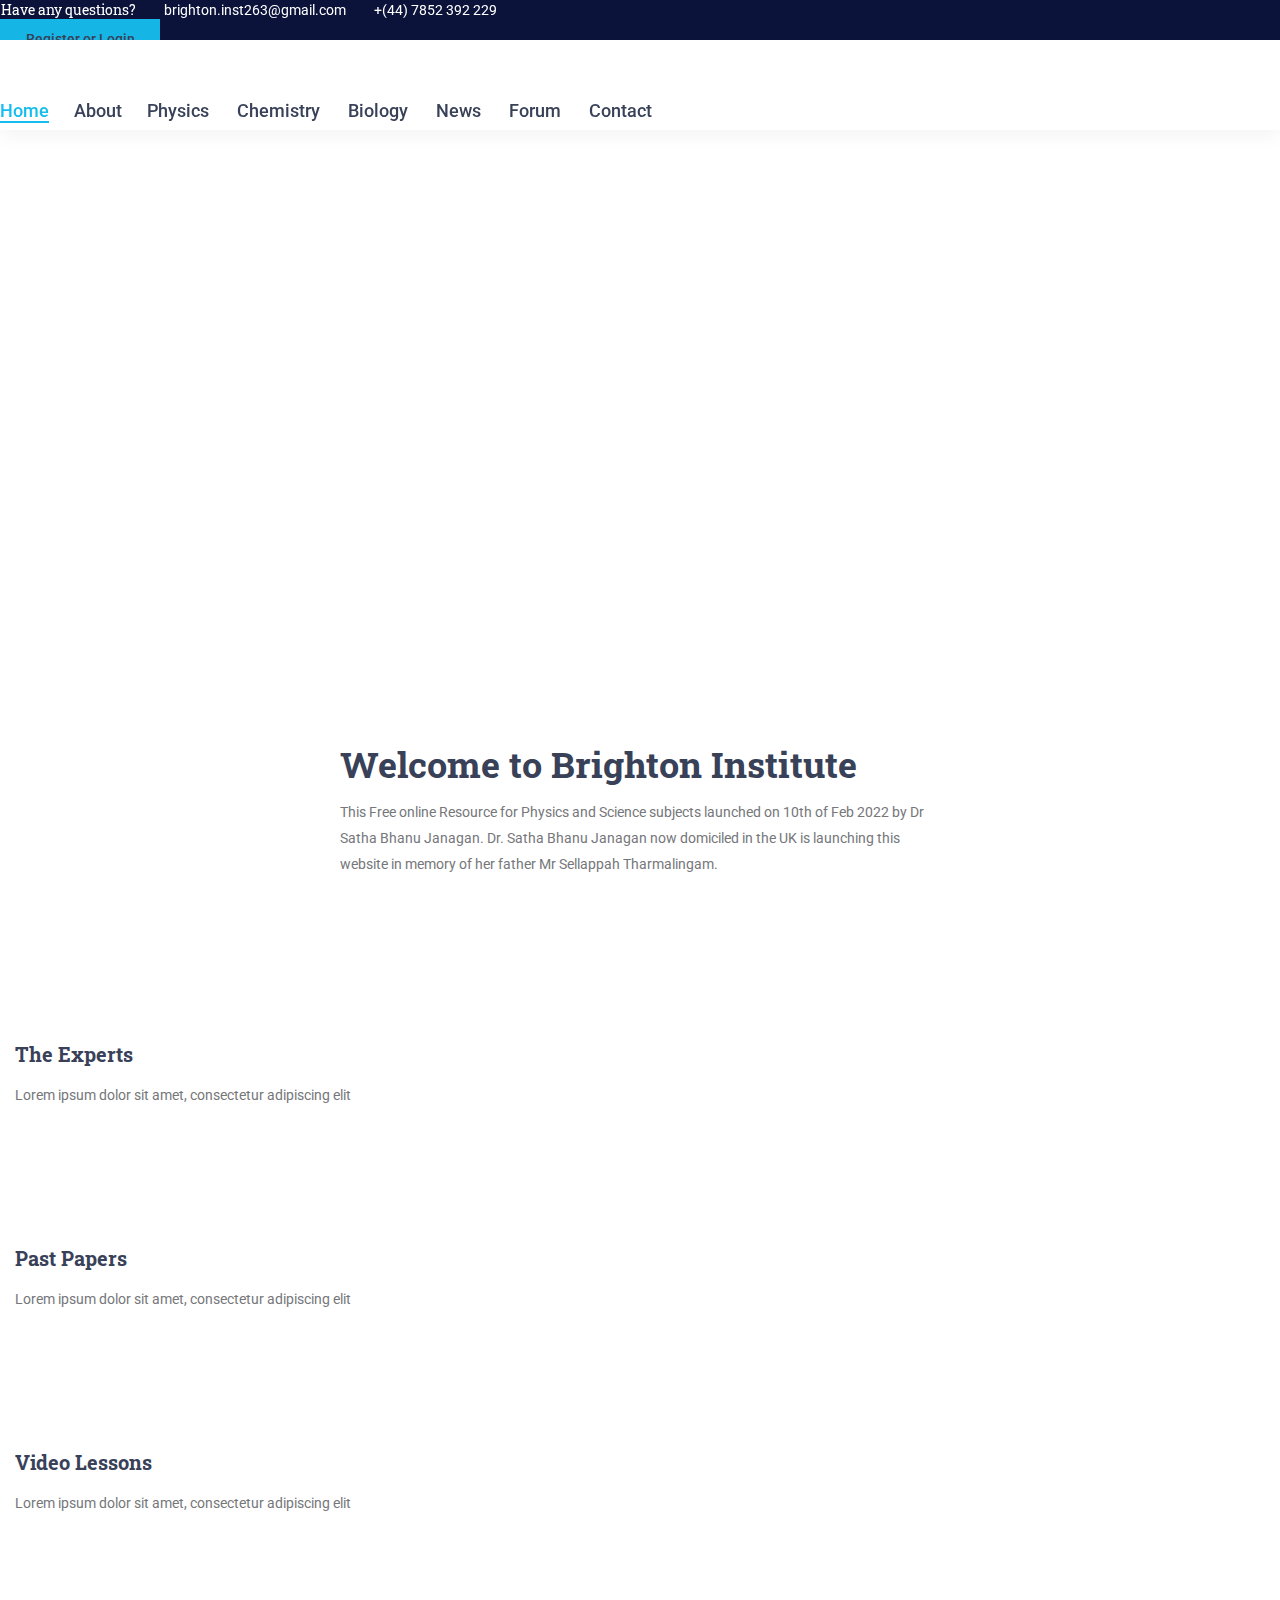
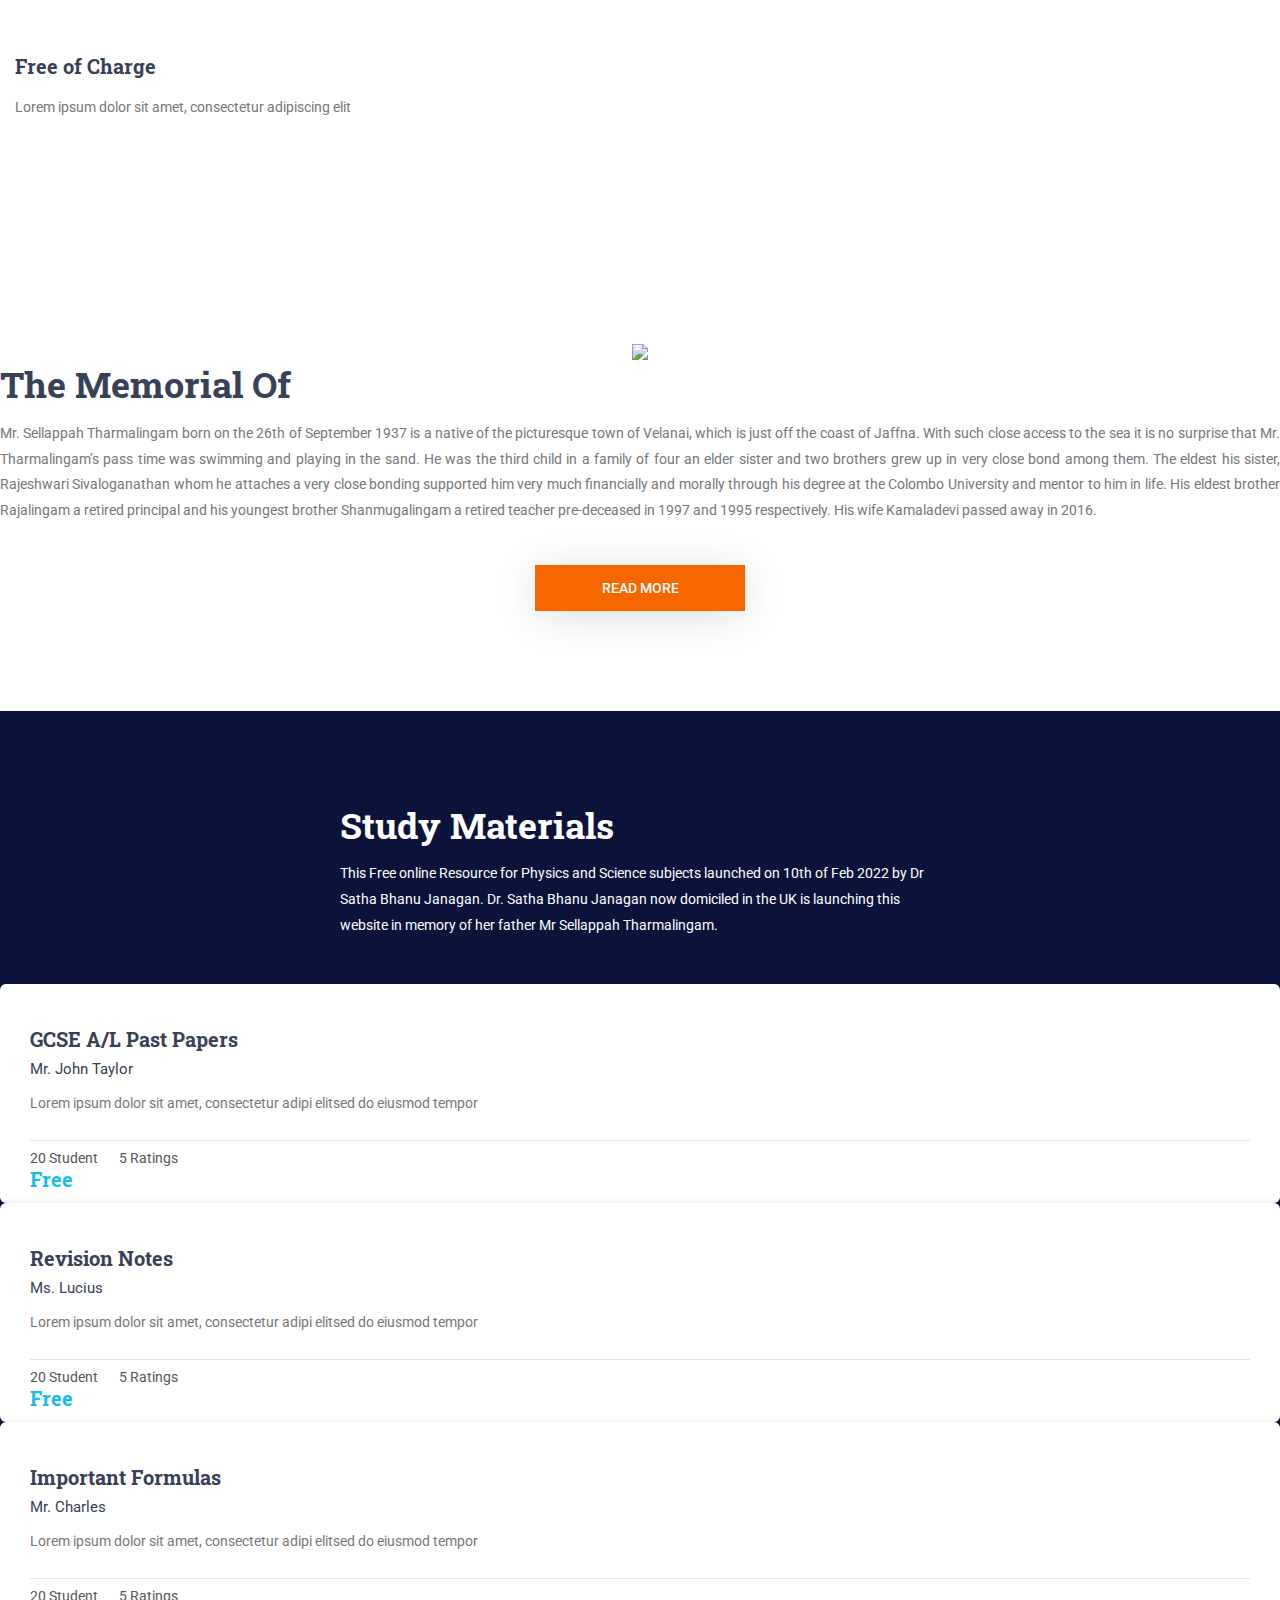
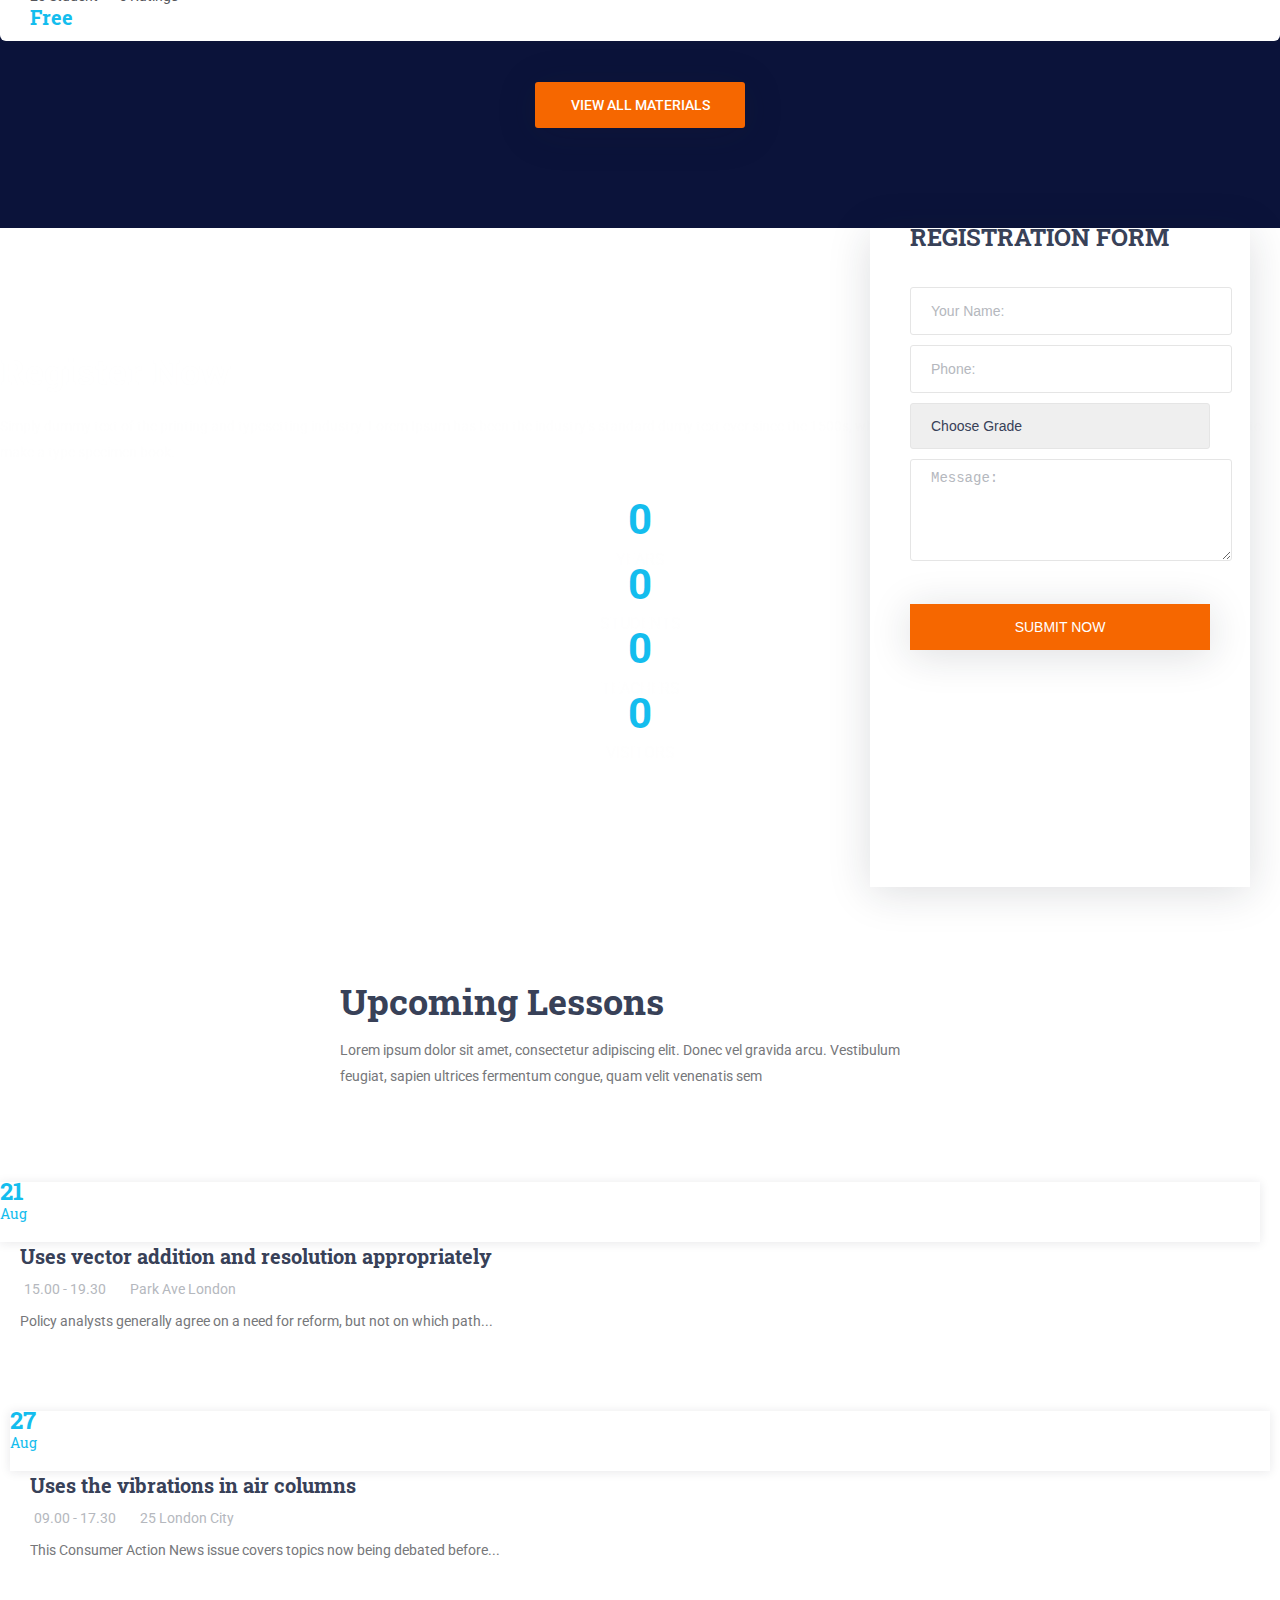
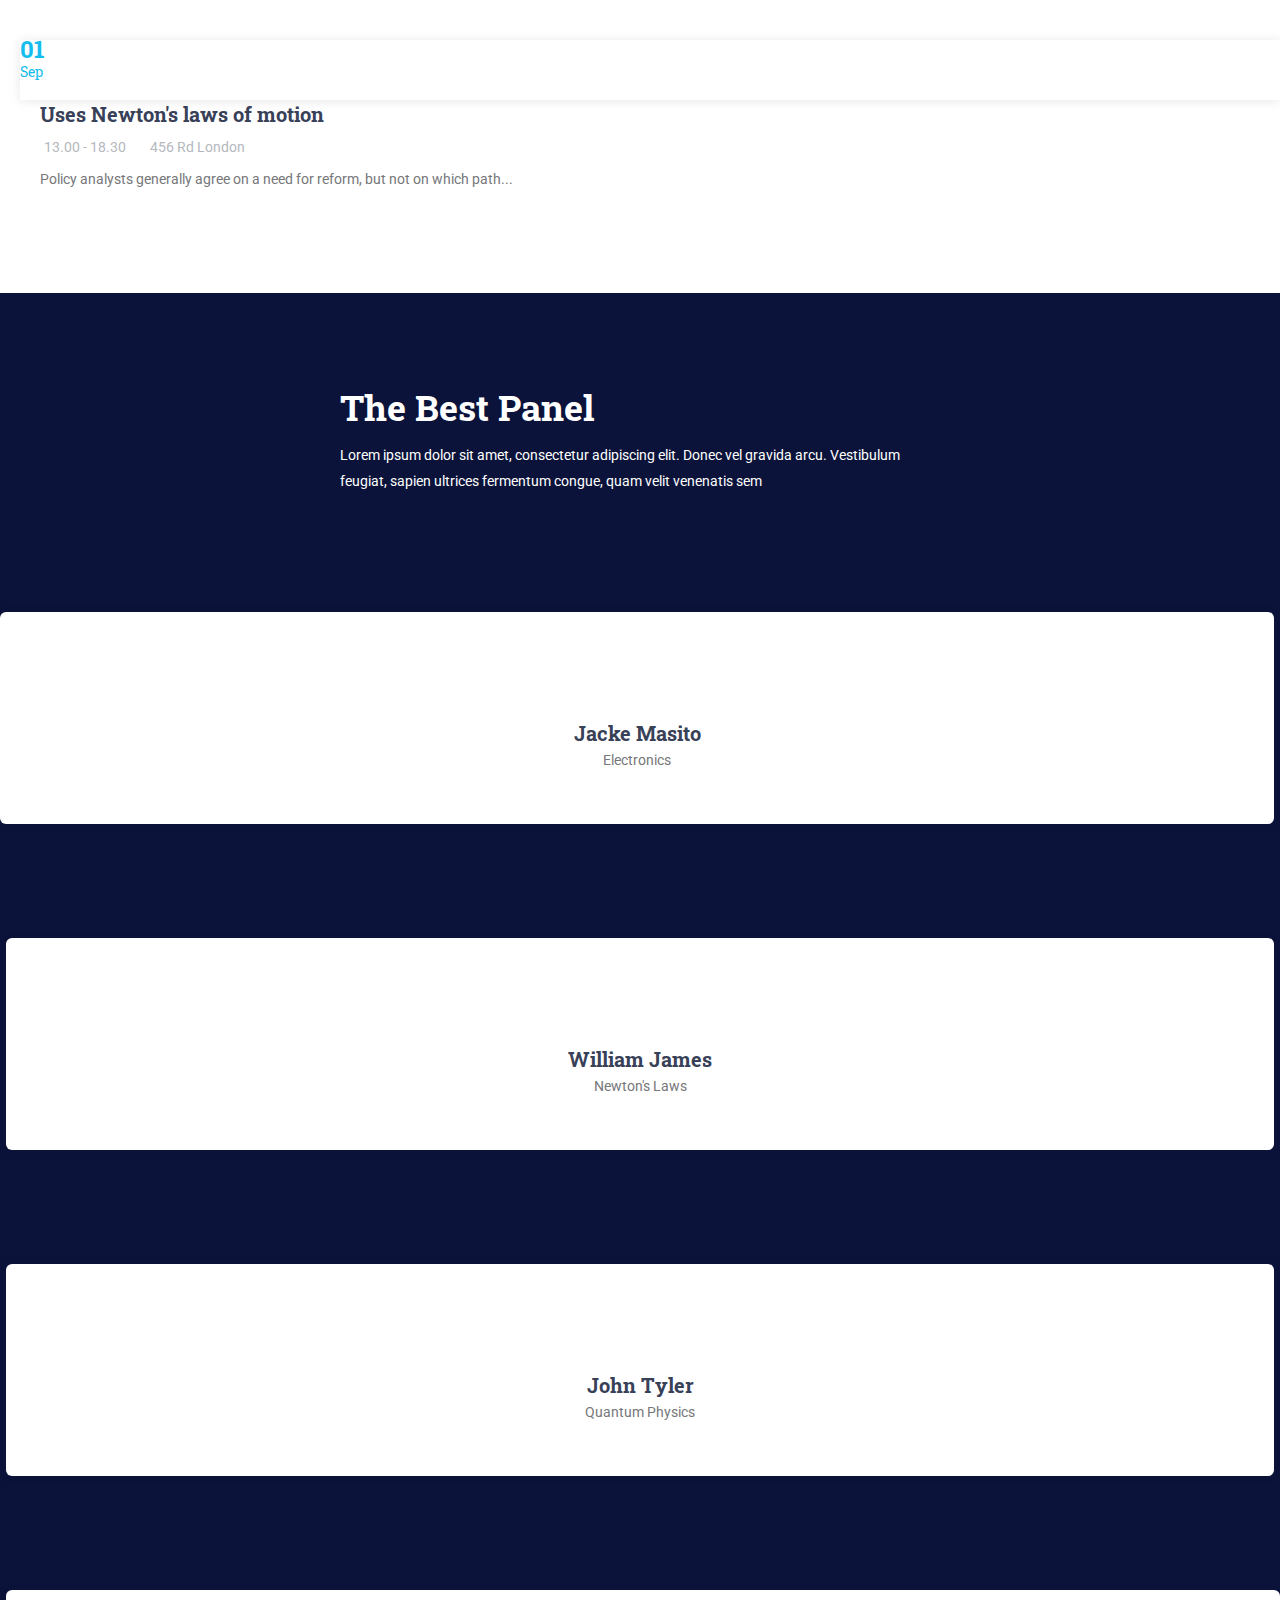
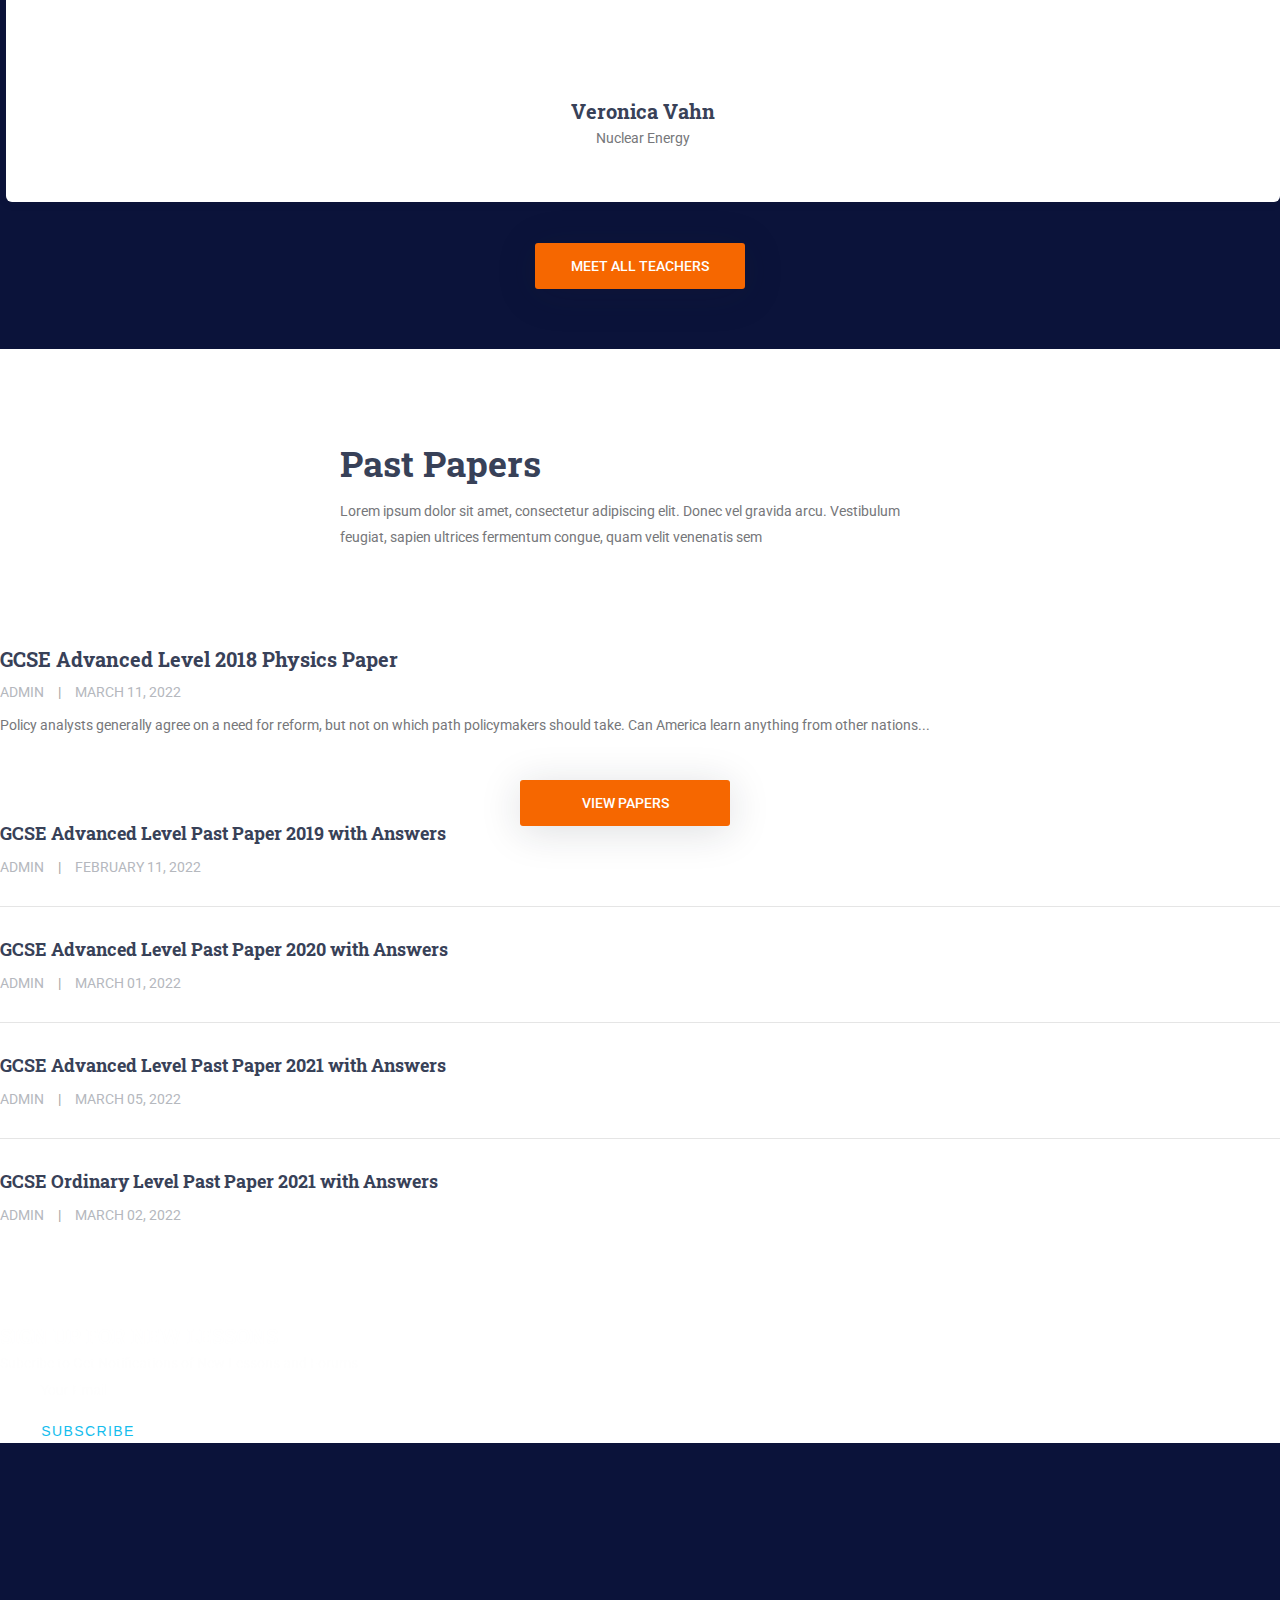
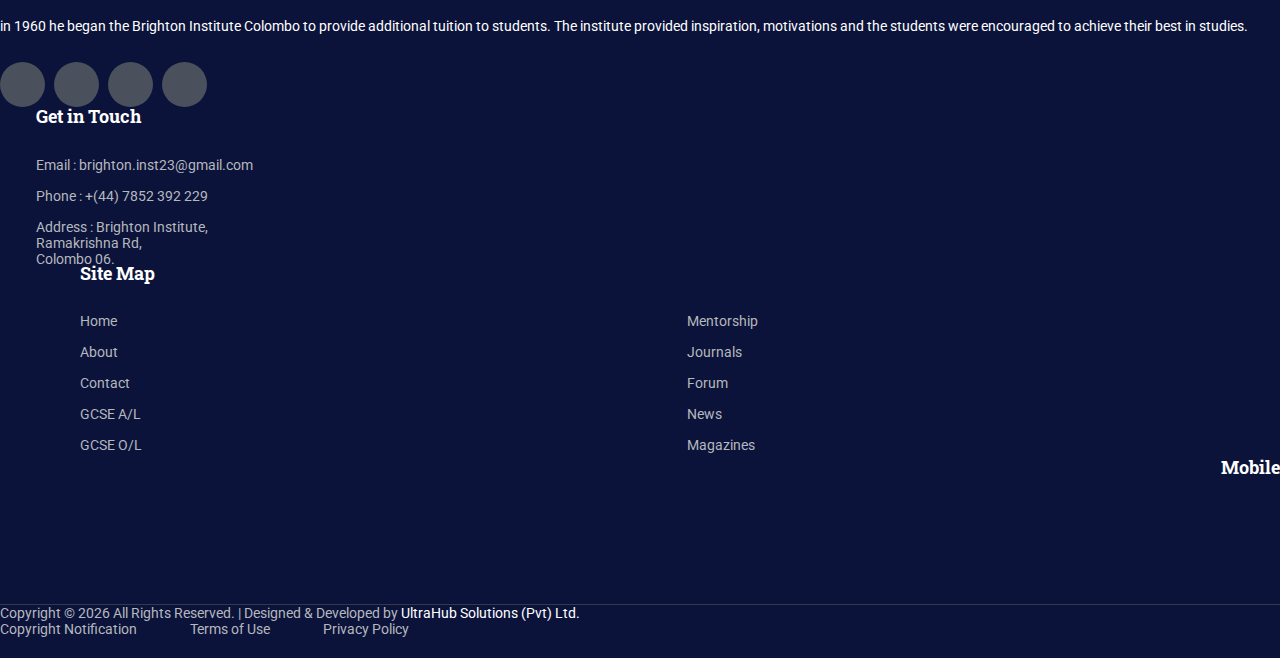
==== index.html @ 1a80a67a "email change" ====
<!DOCTYPE html>
<html lang="en">
  <head>
    <title>Brighton Institute Colombo</title>
    <meta charset="utf-8" />
    <meta http-equiv="X-UA-Compatible" content="IE=edge" />
    <meta name="description" content="Brighton Institute Colombo" />
    <meta name="viewport" content="width=device-width, initial-scale=1" />
    <link
      rel="stylesheet"
      type="text/css"
      href="styles/bootstrap4/bootstrap.min.css"
    />
    <link
      href="plugins/font-awesome-4.7.0/css/font-awesome.min.css"
      rel="stylesheet"
      type="text/css"
    />
    <link
      rel="stylesheet"
      type="text/css"
      href="plugins/OwlCarousel2-2.2.1/owl.carousel.css"
    />
    <link
      rel="stylesheet"
      type="text/css"
      href="plugins/OwlCarousel2-2.2.1/owl.theme.default.css"
    />
    <link
      rel="stylesheet"
      type="text/css"
      href="plugins/OwlCarousel2-2.2.1/animate.css"
    />
    <link rel="stylesheet" type="text/css" href="styles/main_styles.css" />
    <link rel="stylesheet" type="text/css" href="styles/responsive.css" />

    <!--Dropdown Menu Style Start-->
    <style>
      .dropdown {
        position: relative;
        display: inline-block;
      }

      .dropdown-content {
        display: none;
        position: absolute;
        background-color: #f9f9f9;
        min-width: 160px;
        box-shadow: 0px 8px 16px 0px rgba(0,0,0,0.2);
        z-index: 1;
      }

      .dropdown-content a {
        color: black;
        padding: 12px 16px;
        text-decoration: none;
        display: block;
      }

      .dropdown-content a:hover {background-color: #f1f1f1}

      .dropdown:hover .dropdown-content {
        display: block;
      }

      .dropdown:hover .dropbtn {
        background-color: #3e8e41;

        .dropdown-submenu {
        position: relative;
      }

      .dropdown-submenu .dropdown-menu {
        top: 0;
        left: 100%;
        margin-top: -1px;
      }
    </style>

    <!--Dropdown Menu Style End-->
  </head>
  <body>
    <div class="super_container">
      <!-- Header -->

      <header class="header">
        <!-- Top Bar -->
        <div class="top_bar">
          <div class="top_bar_container" style="background-color: #0b133a">
            <div class="container">
              <div class="row">
                <div class="col">
                  <div
                    class="top_bar_content d-flex flex-row align-items-center justify-content-start"
                  >
                    <ul class="top_bar_contact_list">
                      <li><div class="question">Have any questions?</div></li>
                      <li>
                        <i class="fa fa-envelope-o" aria-hidden="true"></i>
                        <div>brighton.inst263@gmail.com</div>
                      </li>
                      <li>
                        <i class="fa fa-phone" aria-hidden="true"></i>
                        <div>+(44) 7852 392 229</div>
                      </li>
                    </ul>
                    <div class="top_bar_login ml-auto">
                      <div
                        class="login_button"
                        style="background-color: #15b6e6"
                      >
                        <a href="#">Register or Login</a>
                      </div>
                    </div>
                  </div>
                </div>
              </div>
            </div>
          </div>
        </div>

        <!-- Header Content -->
        <div class="header_container">
          <div class="container">
            <div class="row">
              <div class="col">
                <div
                  class="header_content d-flex flex-row align-items-center justify-content-start"
                >
                  <div class="logo_container">
                    <a href="index.html">
                      <div
                        class=" "
                        style="
                          background-image: url('./main_logo_1.png');
                          width: 300px;
                          height: 60px;
                          background-size: contain;
                          background-repeat: no-repeat;
                        "
                      ></div>
                    </a>
                  </div>
                  <nav class="main_nav_contaner ml-auto">
                    <ul class="main_nav">
                      <li class="active"><a href="#">Home</a></li>
                      <li><a href="about.html">About</a></li>

                      <div class="dropdown">
                        <li>
                          <a href="#">Physics</a>
                          <div class="dropdown-content" style="width: 300px;">
						
                            <a href="#">GCSE</a>
                            <a href="#">↳ <span style="color: #15b6e6; font-size: 15px;">Revision Notes </span></a>
                            <a href="#">↳ <span style="color: #15b6e6; font-size: 15px;">Pass Papers and Questions </span></a>
                            <a href="#">Advanced Level</a>

                            <a href="#">↳ <span style="color: #15b6e6;  font-size: 15px;">Revision Notes </span></a>
                            <a href="#">↳ <span style="color: #15b6e6;  font-size: 15px;">Pass Papers and Questions </span></a>
                          </div>
                        </li>
                      </div>
                      <li><a href="#"></a></li>

                      <div class="dropdown">
                        <li>
                          <a href="#">Chemistry</a>
                          <div class="dropdown-content" style="width: 300px;">
                            <a href="#">GCSE</a>

                            <a href="#">↳ <span style="color: #15b6e6; font-size: 15px;">Revision Notes </span></a>
                            <a href="#">↳ <span style="color: #15b6e6; font-size: 15px;">Pass Papers and Questions </span></a>
                            <a href="#">Advanced Level</a>

                            <a href="#">↳ <span style="color: #15b6e6; font-size: 15px;">Revision Notes </span></a>
                            <a href="#">↳ <span style="color: #15b6e6; font-size: 15px;">Pass Papers and Questions </span></a>
                          </div>
                        </li>
                      </div>
                      <li><a href="#"></a></li>

                      <div class="dropdown">
                        <li>
                          <a href="#">Biology</a>
                          <div class="dropdown-content" style="width: 300px;">
                            <a href="#">GCSE</a>

                            <a href="#">↳ <span style="color: #15b6e6; font-size: 15px;">Revision Notes </span></a>
                            <a href="#">↳ <span style="color: #15b6e6; font-size: 15px;">Pass Papers and Questions </span></a>
                            <a href="#">Advanced Level</a>

                            <a href="#">↳ <span style="color: #15b6e6; font-size: 15px;">Revision Notes </span></a>
                            <a href="#">↳ <span style="color: #15b6e6; font-size: 15px;">Pass Papers and Questions </span></a>
                          </div>
                        </li>
                      </div>
                      <li><a href="#"></a></li>
                      <!--	<li><a href="#">Mentorship</a></li> -->
                      <div class="dropdown">
                        <li>
                          <a href="#">News</a>
                          <div class="dropdown-content">
                            <a href="#">Journals</a>
                            <a href="#">Magazines</a>
                          </div>
                        </li>
                      </div>

                      <li><a href="#"></a></li>
                      <div class="dropdown">
                        <li>
                          <a href="#">Forum</a>
                          <div class="dropdown-content">
                            <a href="#">Mentorship</a>
                            <a href="#">Applying for Scholarship</a>
                          </div>
                        </li>
                      </div>
                      <li><a href="#"></a></li>
                      <li><a href="contact.html">Contact</a></li>
                    </ul>
                    <div class="search_button">
                      <i class="fa fa-search" aria-hidden="true"></i>
                    </div>

                    <!-- Hamburger -->

                    <!--	<div class="shopping_cart"><i class="fa fa-shopping-cart" aria-hidden="true"></i></div> -->
                    <div class="hamburger menu_mm">
                      <i class="fa fa-bars menu_mm" aria-hidden="true"></i>
                    </div>
                  </nav>
                </div>
              </div>
            </div>
          </div>
        </div>

        <!-- Header Search Panel -->
        <div class="header_search_container">
          <div class="container">
            <div class="row">
              <div class="col">
                <div
                  class="header_search_content d-flex flex-row align-items-center justify-content-end"
                >
                  <form
                    action="#"
                    id="home_search_form_1"
                    class="home_search_form d-flex flex-lg-row flex-column align-items-center justify-content-between"
                    style="background-color: #0b133a"
                  >
                    <div
                      class="d-flex flex-row align-items-center justify-content-start"
                      style="background-color: #0b133a"
                    >
                      <input
                        type="search"
                        class="home_search_input"
                        placeholder="Keyword Search"
                        required="required"
                        style="background-color: #0b133a; color: #ffffff"
                      />
                      <select
                        class="dropdown_item_select home_search_input"
                        style="background-color: #0b133a; color: #ffffff"
                      >
                        <option>Your Grade</option>
                        <option>GCSE Advanced Level</option>
                        <option>GCSE Ordinary Level</option>
                      </select>
                      <select
                        class="dropdown_item_select home_search_input"
                        style="background-color: #0b133a; color: #ffffff"
                      >
                        <option>Study Material</option>
                        <option>Past Papers</option>
                        <option>Lesson Videos</option>
                      </select>
                    </div>
                    <button
                      type="submit"
                      class="home_search_button"
                      style="background-color: #f66700"
                    >
                      Search
                    </button>
                  </form>
                </div>
              </div>
            </div>
          </div>
        </div>
      </header>

      <!-- Menu -->

      <div
        class="menu d-flex flex-column align-items-end justify-content-start text-right menu_mm trans_400"
      >
        <div class="menu_close_container">
          <div class="menu_close">
            <div></div>
            <div></div>
          </div>
        </div>
        <div class="search">
          <form action="#" class="header_search_form menu_mm">
            <input
              type="search"
              class="search_input menu_mm"
              placeholder="Search"
              required="required"
            />
            <button
              class="header_search_button d-flex flex-column align-items-center justify-content-center menu_mm"
            >
              <i class="fa fa-search menu_mm" aria-hidden="true"></i>
            </button>
          </form>
        </div>
        <nav class="menu_nav">
          <ul class="menu_mm">
            <li class="menu_mm"><a href="index.html">Home</a></li>
            <li class="menu_mm"><a href="#">About</a></li>
            <ul class="dropdown-content">
              <a href="#">Link 1</a>
              <a href="#">Link 2</a>
              <a href="#">Link 3</a>
            </ul>
            <li class="menu_mm"><a href="#">Courses</a></li>
            <li class="menu_mm"><a href="#">Blog</a></li>
            <li class="menu_mm"><a href="#">Page</a></li>
            <li class="menu_mm"><a href="contact.html">Contact</a></li>
          </ul>
        </nav>
      </div>

      <!-- Home -->

      <div class="home" style="height: 650px">
        <div class="home_slider_container" style="height: 650px">
          <!-- Home Slider -->
          <div class="owl-carousel owl-theme home_slider" style="height: 650px">
            <!-- Home Slider Item -->
            <div class="owl-item" style="height: 650px">
              <div
                class="home_slider_background"
                style="
                  background-image: url(images/new_slider1.jpg);
                  height: 650px;
                "
              ></div>
            </div>

            <!-- Home Slider Item -->
            <div class="owl-item" style="height: 650px">
              <div
                class="home_slider_background"
                style="
                  background-image: url(images/slider_02.png);
                  height: 650px;
                "
              ></div>
            </div>

            <!-- Home Slider Item -->
            <div class="owl-item" style="height: 650px">
              <div
                class="home_slider_background"
                style="
                  background-image: url(images/slider_03.png);
                  height: 650px;
                "
              ></div>
            </div>
          </div>
        </div>

        <!-- Home Slider Nav -->

        <div class="home_slider_nav home_slider_prev">
          <i class="fa fa-angle-left" aria-hidden="true"></i>
        </div>
        <div class="home_slider_nav home_slider_next">
          <i class="fa fa-angle-right" aria-hidden="true"></i>
        </div>
      </div>

      <!-- Features -->

      <div class="features">
        <div class="container">
          <div class="row">
            <div class="col">
              <div class="section_title_container text-center">
                <h2 class="section_title">Welcome to Brighton Institute</h2>
                <div class="section_subtitle">
                  <p>
                    This Free online Resource for Physics and Science subjects
                    launched on 10th of Feb 2022 by Dr Satha Bhanu Janagan. Dr.
                    Satha Bhanu Janagan now domiciled in the UK is launching
                    this website in memory of her father Mr Sellappah
                    Tharmalingam.
                  </p>
                </div>
              </div>
            </div>
          </div>
          <div class="row features_row">
            <!-- Features Item -->
            <div class="col-lg-3 feature_col">
              <div class="feature text-center trans_400">
                <div class="feature_icon">
                  <img src="images/icon_1.png" alt="" />
                </div>
                <h3 class="feature_title">The Experts</h3>
                <br />
                <div class="feature_text">
                  <p>Lorem ipsum dolor sit amet, consectetur adipiscing elit</p>
                </div>
              </div>
            </div>

            <!-- Features Item -->
            <div class="col-lg-3 feature_col">
              <div class="feature text-center trans_400">
                <div class="feature_icon">
                  <img src="images/icon_2.png" alt="" />
                </div>
                <h3 class="feature_title">Past Papers</h3>
                <br />
                <div class="feature_text">
                  <p>Lorem ipsum dolor sit amet, consectetur adipiscing elit</p>
                </div>
              </div>
            </div>

            <!-- Features Item -->
            <div class="col-lg-3 feature_col">
              <div class="feature text-center trans_400">
                <div class="feature_icon">
                  <img src="images/icon_3.png" alt="" />
                </div>
                <h3 class="feature_title">Video Lessons</h3>
                <br />
                <div class="feature_text">
                  <p>Lorem ipsum dolor sit amet, consectetur adipiscing elit</p>
                </div>
              </div>
            </div>

            <!-- Features Item -->
            <div class="col-lg-3 feature_col">
              <div class="feature text-center trans_400">
                <div class="feature_icon">
                  <img src="images/icon_4.png" alt="" />
                </div>
                <h3 class="feature_title">Free of Charge</h3>
                <br />
                <div class="feature_text">
                  <p>Lorem ipsum dolor sit amet, consectetur adipiscing elit</p>
                </div>
              </div>
            </div>
          </div>
        </div>
      </div>

      <!--........................................-->

      <!-- Author -->
      <div class="courses" style="background-image: url(./images/memorial.svg)">
        <div class="container">
          <div class="row">
            <div
              class="col-sm-12 col-xs-12 col-lg-4"
              style="text-align: center"
            >
              <img
                src="./images/auth_1.jpg"
                style="width: 200px; object-fit: contain"
              />
            </div>
            <div class="col-sm-12 col-xs-12 col-lg-8">
              <h2 class="section_title">The Memorial Of</h2>
              <div class="section_subtitle">
                <p style="text-align: justify">
                  Mr. Sellappah Tharmalingam born on the 26th of September 1937
                  is a native of the picturesque town of Velanai, which is just
                  off the coast of Jaffna. With such close access to the sea it
                  is no surprise that Mr. Tharmalingam’s pass time was swimming
                  and playing in the sand. He was the third child in a family of
                  four an elder sister and two brothers grew up in very close
                  bond among them. The eldest his sister, Rajeshwari
                  Sivaloganathan whom he attaches a very close bonding supported
                  him very much financially and morally through his degree at
                  the Colombo University and mentor to him in life. His eldest
                  brother Rajalingam a retired principal and his youngest
                  brother Shanmugalingam a retired teacher pre-deceased in 1997
                  and 1995 respectively. His wife Kamaladevi passed away in
                  2016.
                </p>
                <div class="row">
                  <div class="col">
                    <div class="courses_button trans_200">
                      <a href="about.html" style="background-color: #f66700"
                        >Read More</a
                      >
                    </div>
                  </div>
                  <div class="col-8"></div>
                </div>
              </div>
            </div>
          </div>
        </div>
      </div>

      <!-- Author -->

      <!--........................................-->

      <!-- Study Materials -->

      <div class="courses" style="background-color: #0b133a">
        <div
          class="section_background parallax-window"
          data-parallax="scroll"
          data-image-src="images/courses_background.jpg"
          data-speed="0.8"
        ></div>
        <div class="container">
          <div class="row">
            <div class="col">
              <div class="section_title_container text-center">
                <h2 class="section_title" style="color: #ffffff">
                  Study Materials
                </h2>
                <div class="section_subtitle">
                  <p style="color: #ffffff">
                    This Free online Resource for Physics and Science subjects
                    launched on 10th of Feb 2022 by Dr Satha Bhanu Janagan. Dr.
                    Satha Bhanu Janagan now domiciled in the UK is launching
                    this website in memory of her father Mr Sellappah
                    Tharmalingam.
                  </p>
                </div>
              </div>
            </div>
          </div>
          <div class="row courses_row">
            <!-- Materials -->
            <div class="col-lg-4 course_col">
              <div class="course">
                <div class="course_image">
                  <img src="images/past_papers.jpg" alt="" />
                </div>
                <div class="course_body">
                  <h3 class="course_title">
                    <a href="#">GCSE A/L Past Papers</a>
                  </h3>
                  <div class="course_teacher">Mr. John Taylor</div>
                  <div class="course_text">
                    <p>
                      Lorem ipsum dolor sit amet, consectetur adipi elitsed do
                      eiusmod tempor
                    </p>
                  </div>
                </div>
                <div class="course_footer">
                  <div
                    class="course_footer_content d-flex flex-row align-items-center justify-content-start"
                  >
                    <div class="course_info">
                      <i class="fa fa-graduation-cap" aria-hidden="true"></i>
                      <span>20 Student</span>
                    </div>
                    <div class="course_info">
                      <i class="fa fa-star" aria-hidden="true"></i>
                      <span>5 Ratings</span>
                    </div>
                    <div class="course_price ml-auto">Free</div>
                  </div>
                </div>
              </div>
            </div>

            <!-- Course -->
            <div class="col-lg-4 course_col">
              <div class="course">
                <div class="course_image">
                  <img src="images/revision_notes.jpg" alt="" />
                </div>
                <div class="course_body">
                  <h3 class="course_title"><a href="#">Revision Notes</a></h3>
                  <div class="course_teacher">Ms. Lucius</div>
                  <div class="course_text">
                    <p>
                      Lorem ipsum dolor sit amet, consectetur adipi elitsed do
                      eiusmod tempor
                    </p>
                  </div>
                </div>
                <div class="course_footer">
                  <div
                    class="course_footer_content d-flex flex-row align-items-center justify-content-start"
                  >
                    <div class="course_info">
                      <i class="fa fa-graduation-cap" aria-hidden="true"></i>
                      <span>20 Student</span>
                    </div>
                    <div class="course_info">
                      <i class="fa fa-star" aria-hidden="true"></i>
                      <span>5 Ratings</span>
                    </div>
                    <div class="course_price ml-auto">Free</div>
                  </div>
                </div>
              </div>
            </div>

            <!-- Course -->
            <div class="col-lg-4 course_col">
              <div class="course">
                <div class="course_image">
                  <img src="images/important_formulas.jpg" alt="" />
                </div>
                <div class="course_body">
                  <h3 class="course_title">
                    <a href="#">Important Formulas</a>
                  </h3>
                  <div class="course_teacher">Mr. Charles</div>
                  <div class="course_text">
                    <p>
                      Lorem ipsum dolor sit amet, consectetur adipi elitsed do
                      eiusmod tempor
                    </p>
                  </div>
                </div>
                <div class="course_footer">
                  <div
                    class="course_footer_content d-flex flex-row align-items-center justify-content-start"
                  >
                    <div class="course_info">
                      <i class="fa fa-graduation-cap" aria-hidden="true"></i>
                      <span>20 Student</span>
                    </div>
                    <div class="course_info">
                      <i class="fa fa-star" aria-hidden="true"></i>
                      <span>5 Ratings</span>
                    </div>
                    <div class="course_price ml-auto">Free</div>
                  </div>
                </div>
              </div>
            </div>
          </div>
          <div class="row">
            <div class="col">
              <div
                class="courses_button trans_200"
                style="background-color: #f66700"
              >
                <a href="#">View All Materials</a>
              </div>
            </div>
          </div>
        </div>
      </div>

      <!-- Counter -->

      <div class="counter">
        <div
          class="counter_background"
          style="background-image: url(images/counter_background.jpg)"
        ></div>
        <div class="container">
          <div class="row">
            <div class="col-lg-6">
              <div class="counter_content">
                <h2 class="counter_title">Register Now</h2>
                <div class="counter_text">
                  <p>
                    Simply dummy text of the printing and typesetting industry.
                    Lorem Ipsum has been the industry’s standard dumy text ever
                    since the 1500s, when an unknown printer took a galley of
                    type and scrambled it to make a type specimen book.
                  </p>
                </div>

                <!-- Milestones -->

                <div
                  class="milestones d-flex flex-md-row flex-column align-items-center justify-content-between"
                >
                  <!-- Milestone -->
                  <div class="milestone">
                    <div class="milestone_counter" data-end-value="15">0</div>
                    <div class="milestone_text">years</div>
                  </div>

                  <!-- Milestone -->
                  <div class="milestone">
                    <div
                      class="milestone_counter"
                      data-end-value="120"
                      data-sign-after="k"
                    >
                      0
                    </div>
                    <div class="milestone_text">students</div>
                  </div>

                  <!-- Milestone -->
                  <div class="milestone">
                    <div
                      class="milestone_counter"
                      data-end-value="15"
                      data-sign-after="+"
                    >
                      0
                    </div>
                    <div class="milestone_text">teachers</div>
                  </div>

                  <!-- Milestone -->
                  <div class="milestone">
                    <div
                      class="milestone_counter"
                      data-end-value="12000"
                      data-sign-after="+"
                    >
                      0
                    </div>
                    <div class="milestone_text">Visitors</div>
                  </div>
                </div>
              </div>
            </div>
          </div>

          <div class="counter_form">
            <div class="row fill_height">
              <div class="col fill_height">
                <form
                  class="counter_form_content d-flex flex-column align-items-center justify-content-center"
                  action="#"
                >
                  <div class="counter_form_title">Registration Form</div>
                  <input
                    type="text"
                    class="counter_input"
                    placeholder="Your Name:"
                    required="required"
                  />
                  <input
                    type="tel"
                    class="counter_input"
                    placeholder="Phone:"
                    required="required"
                  />
                  <select
                    name="counter_select"
                    id="counter_select"
                    class="counter_input counter_options"
                  >
                    <option>Choose Grade</option>
                    <option>GCSE Advanced Level</option>
                    <option>GCSE Ordinary Level</option>
                  </select>
                  <textarea
                    class="counter_input counter_text_input"
                    placeholder="Message:"
                    required="required"
                  ></textarea>
                  <button
                    type="submit"
                    class="counter_form_button"
                    style="background-color: #f66700"
                  >
                    submit now
                  </button>
                </form>
              </div>
            </div>
          </div>
        </div>
      </div>

      <!-- Events -->

      <div class="events">
        <div class="container">
          <div class="row">
            <div class="col">
              <div class="section_title_container text-center">
                <h2 class="section_title">Upcoming Lessons</h2>
                <div class="section_subtitle">
                  <p>
                    Lorem ipsum dolor sit amet, consectetur adipiscing elit.
                    Donec vel gravida arcu. Vestibulum feugiat, sapien ultrices
                    fermentum congue, quam velit venenatis sem
                  </p>
                </div>
              </div>
            </div>
          </div>
          <div class="row events_row">
            <!-- Event -->
            <div class="col-lg-4 event_col">
              <div class="event event_left">
                <div class="event_image">
                  <img src="images/lesson_1.jpg" alt="" />
                </div>
                <div
                  class="event_body d-flex flex-row align-items-start justify-content-start"
                >
                  <div class="event_date">
                    <div
                      class="d-flex flex-column align-items-center justify-content-center trans_200"
                    >
                      <div class="event_day trans_200">21</div>
                      <div class="event_month trans_200">Aug</div>
                    </div>
                  </div>
                  <div class="event_content">
                    <div class="event_title">
                      <a href="#"
                        >Uses vector addition and resolution appropriately</a
                      >
                    </div>
                    <div class="event_info_container">
                      <div class="event_info">
                        <i class="fa fa-clock-o" aria-hidden="true"></i
                        ><span>15.00 - 19.30</span>
                      </div>
                      <div class="event_info">
                        <i class="fa fa-map-marker" aria-hidden="true"></i
                        ><span>Park Ave London</span>
                      </div>
                      <div class="event_text">
                        <p>
                          Policy analysts generally agree on a need for reform,
                          but not on which path...
                        </p>
                      </div>
                    </div>
                  </div>
                </div>
              </div>
            </div>

            <!-- Event -->
            <div class="col-lg-4 event_col">
              <div class="event event_mid">
                <div class="event_image">
                  <img src="images/lesson_2.jpg" alt="" />
                </div>
                <div
                  class="event_body d-flex flex-row align-items-start justify-content-start"
                >
                  <div class="event_date">
                    <div
                      class="d-flex flex-column align-items-center justify-content-center trans_200"
                    >
                      <div class="event_day trans_200">27</div>
                      <div class="event_month trans_200">Aug</div>
                    </div>
                  </div>
                  <div class="event_content">
                    <div class="event_title">
                      <a href="#">Uses the vibrations in air columns</a>
                    </div>
                    <div class="event_info_container">
                      <div class="event_info">
                        <i class="fa fa-clock-o" aria-hidden="true"></i
                        ><span>09.00 - 17.30</span>
                      </div>
                      <div class="event_info">
                        <i class="fa fa-map-marker" aria-hidden="true"></i
                        ><span>25 London City</span>
                      </div>
                      <div class="event_text">
                        <p>
                          This Consumer Action News issue covers topics now
                          being debated before...
                        </p>
                      </div>
                    </div>
                  </div>
                </div>
              </div>
            </div>

            <!-- Event -->
            <div class="col-lg-4 event_col">
              <div class="event event_right">
                <div class="event_image">
                  <img src="images/lesson_3.jpg" alt="" />
                </div>
                <div
                  class="event_body d-flex flex-row align-items-start justify-content-start"
                >
                  <div class="event_date">
                    <div
                      class="d-flex flex-column align-items-center justify-content-center trans_200"
                    >
                      <div class="event_day trans_200">01</div>
                      <div class="event_month trans_200">Sep</div>
                    </div>
                  </div>
                  <div class="event_content">
                    <div class="event_title">
                      <a href="#"> Uses Newton's laws of motion</a>
                    </div>
                    <div class="event_info_container">
                      <div class="event_info">
                        <i class="fa fa-clock-o" aria-hidden="true"></i
                        ><span>13.00 - 18.30</span>
                      </div>
                      <div class="event_info">
                        <i class="fa fa-map-marker" aria-hidden="true"></i
                        ><span>456 Rd London</span>
                      </div>
                      <div class="event_text">
                        <p>
                          Policy analysts generally agree on a need for reform,
                          but not on which path...
                        </p>
                      </div>
                    </div>
                  </div>
                </div>
              </div>
            </div>
          </div>
        </div>
      </div>

      <!-- Team -->

      <div class="team" style="background-color: #0b133a">
        <div
          class="team_background parallax-window"
          data-parallax="scroll"
          data-image-src="images/team_background.jpg"
          data-speed="0.8"
        ></div>
        <div class="container">
          <div class="row">
            <div class="col">
              <div class="section_title_container text-center">
                <h2 class="section_title" style="color: #ffffff">
                  The Best Panel
                </h2>
                <div class="section_subtitle">
                  <p style="color: #ffffff">
                    Lorem ipsum dolor sit amet, consectetur adipiscing elit.
                    Donec vel gravida arcu. Vestibulum feugiat, sapien ultrices
                    fermentum congue, quam velit venenatis sem
                  </p>
                </div>
              </div>
            </div>
          </div>
          <div class="row team_row">
            <!-- Team Item -->
            <div class="col-lg-3 col-md-6 team_col">
              <div class="team_item">
                <div class="team_image">
                  <img src="images/teacher_1.jpg" alt="" />
                </div>
                <div class="team_body">
                  <div class="team_title"><a href="#">Jacke Masito</a></div>
                  <div class="team_subtitle">Electronics</div>
                  <div class="social_list">
                    <ul>
                      <li>
                        <a href="#"
                          ><i class="fa fa-facebook" aria-hidden="true"></i
                        ></a>
                      </li>
                      <li>
                        <a href="#"
                          ><i class="fa fa-twitter" aria-hidden="true"></i
                        ></a>
                      </li>
                      <li>
                        <a href="#"
                          ><i class="fa fa-google-plus" aria-hidden="true"></i
                        ></a>
                      </li>
                    </ul>
                  </div>
                </div>
              </div>
            </div>

            <!-- Team Item -->
            <div class="col-lg-3 col-md-6 team_col">
              <div class="team_item">
                <div class="team_image">
                  <img src="images/teacher_2.jpg" alt="" />
                </div>
                <div class="team_body">
                  <div class="team_title"><a href="#">William James</a></div>
                  <div class="team_subtitle">Newton's Laws</div>
                  <div class="social_list">
                    <ul>
                      <li>
                        <a href="#"
                          ><i class="fa fa-facebook" aria-hidden="true"></i
                        ></a>
                      </li>
                      <li>
                        <a href="#"
                          ><i class="fa fa-twitter" aria-hidden="true"></i
                        ></a>
                      </li>
                      <li>
                        <a href="#"
                          ><i class="fa fa-google-plus" aria-hidden="true"></i
                        ></a>
                      </li>
                    </ul>
                  </div>
                </div>
              </div>
            </div>

            <!-- Team Item -->
            <div class="col-lg-3 col-md-6 team_col">
              <div class="team_item">
                <div class="team_image">
                  <img src="images/teacher_3.jpg" alt="" />
                </div>
                <div class="team_body">
                  <div class="team_title"><a href="#">John Tyler</a></div>
                  <div class="team_subtitle">Quantum Physics</div>
                  <div class="social_list">
                    <ul>
                      <li>
                        <a href="#"
                          ><i class="fa fa-facebook" aria-hidden="true"></i
                        ></a>
                      </li>
                      <li>
                        <a href="#"
                          ><i class="fa fa-twitter" aria-hidden="true"></i
                        ></a>
                      </li>
                      <li>
                        <a href="#"
                          ><i class="fa fa-google-plus" aria-hidden="true"></i
                        ></a>
                      </li>
                    </ul>
                  </div>
                </div>
              </div>
            </div>

            <!-- Team Item -->
            <div class="col-lg-3 col-md-6 team_col">
              <div class="team_item">
                <div class="team_image">
                  <img src="images/teacher_4.jpg" alt="" />
                </div>
                <div class="team_body">
                  <div class="team_title"><a href="#">Veronica Vahn</a></div>
                  <div class="team_subtitle">Nuclear Energy</div>
                  <div class="social_list">
                    <ul>
                      <li>
                        <a href="#"
                          ><i class="fa fa-facebook" aria-hidden="true"></i
                        ></a>
                      </li>
                      <li>
                        <a href="#"
                          ><i class="fa fa-twitter" aria-hidden="true"></i
                        ></a>
                      </li>
                      <li>
                        <a href="#"
                          ><i class="fa fa-google-plus" aria-hidden="true"></i
                        ></a>
                      </li>
                    </ul>
                  </div>
                </div>
              </div>
            </div>
          </div>

          <div class="row">
            <div class="col">
              <div
                class="courses_button trans_200"
                style="background-color: #f66700"
              >
                <a href="about.html">Meet All Teachers</a>
              </div>
            </div>
          </div>
        </div>
      </div>

      <!-- Past Papers -->

      <div class="news">
        <div class="container">
          <div class="row">
            <div class="col">
              <div class="section_title_container text-center">
                <h2 class="section_title">Past Papers</h2>
                <div class="section_subtitle">
                  <p>
                    Lorem ipsum dolor sit amet, consectetur adipiscing elit.
                    Donec vel gravida arcu. Vestibulum feugiat, sapien ultrices
                    fermentum congue, quam velit venenatis sem
                  </p>
                </div>
              </div>
            </div>
          </div>
          <div class="row news_row">
            <div class="col-lg-7 news_col">
              <!-- News Post Large -->
              <div class="news_post_large_container">
                <div class="news_post_large">
                  <div class="news_post_image">
                    <img src="images/past_papers_1.jpg" alt="" />
                  </div>
                  <div class="news_post_large_title">
                    <a href="#">GCSE Advanced Level 2018 Physics Paper</a>
                  </div>
                  <div class="news_post_meta">
                    <ul>
                      <li><a href="#">admin</a></li>
                      <li><a href="#">March 11, 2022</a></li>
                    </ul>
                  </div>
                  <div class="news_post_text">
                    <p>
                      Policy analysts generally agree on a need for reform, but
                      not on which path policymakers should take. Can America
                      learn anything from other nations...
                    </p>
                  </div>

                  <div class="row">
                    <div class="col">
                      <div
                        class="courses_button trans_200"
                        style="background-color: #f66700"
                      >
                        <a href="#">View Papers</a>
                      </div>
                    </div>
                  </div>

                  <!--	<div class="news_post_link"><a href="#">read more</a></div> -->
                </div>
              </div>
            </div>

            <div class="col-lg-5 news_col">
              <div class="news_posts_small">
                <!-- News Posts Small -->
                <div class="news_post_small">
                  <div class="news_post_small_title">
                    <a href="blog_single.html"
                      >GCSE Advanced Level Past Paper 2019 with Answers</a
                    >
                  </div>
                  <div class="news_post_meta">
                    <ul>
                      <li><a href="#">admin</a></li>
                      <li><a href="#">February 11, 2022</a></li>
                    </ul>
                  </div>
                </div>

                <!-- News Posts Small -->
                <div class="news_post_small">
                  <div class="news_post_small_title">
                    <a href="blog_single.html"
                      >GCSE Advanced Level Past Paper 2020 with Answers</a
                    >
                  </div>
                  <div class="news_post_meta">
                    <ul>
                      <li><a href="#">admin</a></li>
                      <li><a href="#">March 01, 2022</a></li>
                    </ul>
                  </div>
                </div>

                <!-- News Posts Small -->
                <div class="news_post_small">
                  <div class="news_post_small_title">
                    <a href="blog_single.html"
                      >GCSE Advanced Level Past Paper 2021 with Answers</a
                    >
                  </div>
                  <div class="news_post_meta">
                    <ul>
                      <li><a href="#">admin</a></li>
                      <li><a href="#">March 05, 2022</a></li>
                    </ul>
                  </div>
                </div>

                <!-- News Posts Small -->
                <div class="news_post_small">
                  <div class="news_post_small_title">
                    <a href="blog_single.html"
                      >GCSE Ordinary Level Past Paper 2021 with Answers</a
                    >
                  </div>
                  <div class="news_post_meta">
                    <ul>
                      <li><a href="#">admin</a></li>
                      <li><a href="#">March 02, 2022</a></li>
                    </ul>
                  </div>
                </div>
              </div>
            </div>
          </div>
        </div>
      </div>

      <!-- Newsletter -->

      <div class="newsletter">
        <div
          class="newsletter_background parallax-window"
          data-parallax="scroll"
          data-image-src="images/newsletter.jpg"
          data-speed="0.8"
        ></div>
        <div class="container">
          <div class="row">
            <div class="col">
              <div
                class="newsletter_container d-flex flex-lg-row flex-column align-items-center justify-content-start"
              >
                <!-- Newsletter Content -->
                <div class="newsletter_content text-lg-left text-center">
                  <div class="newsletter_title">sign up for New Lessons</div>
                  <div class="newsletter_subtitle">
                    Subcribe to Get Notifications of New Lessons and Forums
                  </div>
                </div>

                <!-- Newsletter Form -->
                <div class="newsletter_form_container ml-lg-auto">
                  <form
                    action="#"
                    id="newsletter_form"
                    class="newsletter_form d-flex flex-row align-items-center justify-content-center"
                  >
                    <input
                      type="email"
                      class="newsletter_input"
                      placeholder="Your Email"
                      required="required"
                    />
                    <button type="submit" class="newsletter_button">
                      Subscribe
                    </button>
                  </form>
                </div>
              </div>
            </div>
          </div>
        </div>
      </div>

      <!-- Footer -->

      <footer class="footer">
        <!--<div class="footer_background" style="background-image:url(images/footer_background.png)"></div>-->
        <div class="footer_background" style="background-color: #0b133a"></div>
        <div class="container">
          <div class="row footer_row">
            <div class="col">
              <div class="footer_content">
                <div class="row">
                  <div class="col-lg-3 footer_col">
                    <!-- Footer About -->
                    <div class="footer_section footer_about">
                      <div class="footer_logo_container">
                        <a href="#">
                          <div
                            class=" "
                            style="
                              background-image: url('./main_logo_1.png');
                              width: 300px;
                              height: 60px;
                              background-size: contain;
                              background-repeat: no-repeat;
                              filter: invert(100%);
                            "
                          ></div>
                        </a>
                      </div>
                      <div class="footer_about_text">
                        <p style="text-align: justify">
                          in 1960 he began the Brighton Institute Colombo to
                          provide additional tuition to students. The institute
                          provided inspiration, motivations and the students
                          were encouraged to achieve their best in studies.
                        </p>
                      </div>
                      <div class="footer_social">
                        <ul>
                          <li>
                            <a href="#"
                              ><i class="fa fa-facebook" aria-hidden="true"></i
                            ></a>
                          </li>
                          <li>
                            <a href="#"
                              ><i
                                class="fa fa-google-plus"
                                aria-hidden="true"
                              ></i
                            ></a>
                          </li>
                          <li>
                            <a href="#"
                              ><i class="fa fa-instagram" aria-hidden="true"></i
                            ></a>
                          </li>
                          <li>
                            <a href="#"
                              ><i class="fa fa-twitter" aria-hidden="true"></i
                            ></a>
                          </li>
                        </ul>
                      </div>
                    </div>
                  </div>

                  <div class="col-lg-3 footer_col">
                    <!-- Footer Contact -->
                    <div class="footer_section footer_contact">
                      <div class="footer_title">Get in Touch</div>
                      <div class="footer_contact_info">
                        <ul>
                          <li>Email : brighton.inst23@gmail.com</li>
                          <li>Phone : +(44) 7852 392 229</li>
                          <li>
                            Address : Brighton Institute, <br />
                            Ramakrishna Rd, <br />
                            Colombo 06.
                          </li>
                        </ul>
                      </div>
                    </div>
                  </div>

                  <div class="col-lg-3 footer_col">
                    <!-- Footer links -->
                    <div class="footer_section footer_links">
                      <div class="footer_title">Site Map</div>
                      <div class="footer_links_container">
                        <ul>
                          <li><a href="index.html">Home</a></li>
                          <li><a href="about.html">About</a></li>
                          <li><a href="contact.html">Contact</a></li>
                          <li><a href="#">GCSE A/L</a></li>
                          <li><a href="courses.html">GCSE O/L</a></li>
                          <li><a href="#">Mentorship</a></li>
                          <li><a href="#">Journals</a></li>
                          <li><a href="#">Forum</a></li>
                          <li><a href="#">News</a></li>
                          <li><a href="#">Magazines</a></li>
                        </ul>
                      </div>
                    </div>
                  </div>

                  <div class="col-lg-3 footer_col clearfix">
                    <!-- Footer links -->
                    <div class="footer_section footer_mobile">
                      <div class="footer_title">Mobile</div>
                      <div class="footer_mobile_content">
                        <div class="footer_image">
                          <a href="#"
                            ><img src="images/mobile_1.png" alt=""
                          /></a>
                        </div>
                        <div class="footer_image">
                          <a href="#"
                            ><img src="images/mobile_2.png" alt=""
                          /></a>
                        </div>
                      </div>
                    </div>
                  </div>
                </div>
              </div>
            </div>
          </div>

          <div class="row copyright_row">
            <div class="col">
              <div
                class="copyright d-flex flex-lg-row flex-column align-items-center justify-content-start"
              >
                <div class="cr_text">
                  <!-- Link back to Colorlib can't be removed. Template is licensed under CC BY 3.0. -->
                  Copyright &copy;
                  <script>
                    document.write(new Date().getFullYear());
                  </script>
                  All Rights Reserved. | Designed & Developed by
                  <a href="https://ultrahubsolutions.com" target="_blank"
                    >UltraHub Solutions (Pvt) Ltd.</a
                  >
                  <!-- Link back to Colorlib can't be removed. Template is licensed under CC BY 3.0. -->
                </div>
                <div class="ml-lg-auto cr_links">
                  <ul class="cr_list">
                    <li><a href="#">Copyright Notification</a></li>
                    <li><a href="#">Terms of Use</a></li>
                    <li><a href="#">Privacy Policy</a></li>
                  </ul>
                </div>
              </div>
            </div>
          </div>
        </div>
      </footer>
    </div>

    <script src="js/jquery-3.2.1.min.js"></script>
    <script src="styles/bootstrap4/popper.js"></script>
    <script src="styles/bootstrap4/bootstrap.min.js"></script>
    <script src="plugins/greensock/TweenMax.min.js"></script>
    <script src="plugins/greensock/TimelineMax.min.js"></script>
    <script src="plugins/scrollmagic/ScrollMagic.min.js"></script>
    <script src="plugins/greensock/animation.gsap.min.js"></script>
    <script src="plugins/greensock/ScrollToPlugin.min.js"></script>
    <script src="plugins/OwlCarousel2-2.2.1/owl.carousel.js"></script>
    <script src="plugins/easing/easing.js"></script>
    <script src="plugins/parallax-js-master/parallax.min.js"></script>
    <script src="js/custom.js"></script>
  </body>
</html>
---- styles/main_styles.css ----
@charset "utf-8";
/* CSS Document */

/******************************

[Table of Contents]

1. Fonts
2. Body and some general stuff
3. Header
	3.1 Top Bar
	3.2 Header Content
	3.3 Logo
	3.4 Main Nav
	3.5 Hamburger
4. Menu
5. Section
6. Home
7. Features
8. Courses
9. Counter
10. Events
11. Team
12. News
13. Newsletter
14. Footer



******************************/

/***********
1. Fonts
***********/

@import url('https://fonts.googleapis.com/css?family=Roboto+Slab:400,700|Roboto:300,400,500,700,900');

/*********************************
2. Body and some general stuff
*********************************/

*
{
	margin: 0;
	padding: 0;
	-webkit-font-smoothing: antialiased;
	-webkit-text-shadow: rgba(0,0,0,.01) 0 0 1px;
	text-shadow: rgba(0,0,0,.01) 0 0 1px;
}
body
{
	font-family: 'Roboto', sans-serif;
	font-size: 14px;
	font-weight: 400;
	background: #FFFFFF;
	color: #a5a5a5;
}
div
{
	display: block;
	position: relative;
	-webkit-box-sizing: border-box;
    -moz-box-sizing: border-box;
    box-sizing: border-box;
}
ul
{
	list-style: none;
	margin-bottom: 0px;
}
p
{
	font-family: 'Roboto', sans-serif;
	font-size: 14px;
	line-height: 1.85;
	font-weight: 400;
	color: #76777a;
	-webkit-font-smoothing: antialiased;
	-webkit-text-shadow: rgba(0,0,0,.01) 0 0 1px;
	text-shadow: rgba(0,0,0,.01) 0 0 1px;
}
p a
{
	display: inline;
	position: relative;
	color: inherit;
	border-bottom: solid 1px #ffa07f;
	-webkit-transition: all 200ms ease;
	-moz-transition: all 200ms ease;
	-ms-transition: all 200ms ease;
	-o-transition: all 200ms ease;
	transition: all 200ms ease;
}
p:last-of-type
{
	margin-bottom: 0;
}
a, a:hover, a:visited, a:active, a:link
{
	text-decoration: none;
	-webkit-font-smoothing: antialiased;
	-webkit-text-shadow: rgba(0,0,0,.01) 0 0 1px;
	text-shadow: rgba(0,0,0,.01) 0 0 1px;
}
p a:active
{
	position: relative;
	color: #FF6347;
}
p a:hover
{
	color: #FFFFFF;
	background: #ffa07f;
}
p a:hover::after
{
	opacity: 0.2;
}
::selection
{
	
}
p::selection
{
	
}
h1{font-size: 48px;}
h2{font-size: 36px;}
h3{font-size: 24px;}
h4{font-size: 18px;}
h5{font-size: 14px;}
h1, h2, h3, h4, h5, h6
{
	font-family: 'Roboto Slab', serif;
	font-weight: 700;
	-webkit-font-smoothing: antialiased;
	-webkit-text-shadow: rgba(0,0,0,.01) 0 0 1px;
	text-shadow: rgba(0,0,0,.01) 0 0 1px;
	color: #384158;
	margin-bottom: 0;
}
h1::selection, 
h2::selection, 
h3::selection, 
h4::selection, 
h5::selection, 
h6::selection
{
	
}
.form-control
{
	color: #db5246;
}
section
{
	display: block;
	position: relative;
	box-sizing: border-box;
}
.clear
{
	clear: both;
}
.clearfix::before, .clearfix::after
{
	content: "";
	display: table;
}
.clearfix::after
{
	clear: both;
}
.clearfix
{
	zoom: 1;
}
.float_left
{
	float: left;
}
.float_right
{
	float: right;
}
.trans_200
{
	-webkit-transition: all 200ms ease;
	-moz-transition: all 200ms ease;
	-ms-transition: all 200ms ease;
	-o-transition: all 200ms ease;
	transition: all 200ms ease;
}
.trans_300
{
	-webkit-transition: all 300ms ease;
	-moz-transition: all 300ms ease;
	-ms-transition: all 300ms ease;
	-o-transition: all 300ms ease;
	transition: all 300ms ease;
}
.trans_400
{
	-webkit-transition: all 400ms ease;
	-moz-transition: all 400ms ease;
	-ms-transition: all 400ms ease;
	-o-transition: all 400ms ease;
	transition: all 400ms ease;
}
.trans_500
{
	-webkit-transition: all 500ms ease;
	-moz-transition: all 500ms ease;
	-ms-transition: all 500ms ease;
	-o-transition: all 500ms ease;
	transition: all 500ms ease;
}
.fill_height
{
	height: 100%;
}
.super_container
{
	width: 100%;
	overflow: hidden;
}
.prlx_parent
{
	overflow: hidden;
}
.prlx
{
	height: 130% !important;
}
.parallax-window
{
    min-height: 400px;
    background: transparent;
}
.nopadding
{
	padding: 0px !important;
}

/*********************************
3. Header
*********************************/

.header
{
	position: fixed;
	top: 0;
	left: 0;
	width: 100%;
	z-index: 100;
	box-shadow: 0px 5px 20px rgba(0,0,0,0.05);
	-webkit-transition: all 200ms ease;
	-moz-transition: all 200ms ease;
	-ms-transition: all 200ms ease;
	-o-transition: all 200ms ease;
	transition: all 200ms ease;
}
.header.scrolled
{
	top: -40px;
}

/*********************************
3.1 Top Bar
*********************************/

.top_bar
{
	width: 100%;
	background: #14bdee;
}
.header.scrolled .top_bar
{

}
.top_bar_container
{
	width: 100%;
	height: 100%;
}
.top_bar_content
{
	width: 100%;
	height: 40px;
}
.top_bar_contact_list li
{
	display: inline-block;
}
.question
{
	font-family: 'Roboto Slab', serif;
	font-size: 14px;
	color: #FFFFFF;
	margin-left: 0px;
}
.top_bar_contact_list li i,
.top_bar_contact_list li > div
{
	display: inline-block;
	font-size: 14px;
	color: #FFFFFF;
}
.top_bar_contact_list li > div
{
	margin-left: 1px;
}
.top_bar_contact_list li:not(:last-child)
{
	margin-right: 21px;
}
.top_bar_login
{
	height: 100%;
}
.login_button
{
	width: 160px;
	height: 100%;
	background: #f3f3f3;
	text-align: center;
}
.login_button a
{
	display: block;
	font-size: 14px;
	font-weight: 500;
	line-height: 40px;
	color: #384158;
}

/*********************************
3.2 Header Content
*********************************/

.header_container
{
	width: 100%;
	background: #FFFFFF;
}
.header_content
{
	height: 90px;
	-webkit-transition: all 200ms ease;
	-moz-transition: all 200ms ease;
	-ms-transition: all 200ms ease;
	-o-transition: all 200ms ease;
	transition: all 200ms ease;
}
.header.scrolled .header_content
{
	height: 80px;
}

/*********************************
3.3 Logo
*********************************/

.logo,
.logo_text
{
	display: inline-block;
}
.logo
{
	width: 60px;
	height: 60px;
	-webkit-transition: all 200ms ease;
	-moz-transition: all 200ms ease;
	-ms-transition: all 200ms ease;
	-o-transition: all 200ms ease;
	transition: all 200ms ease;
}
.logo img
{
	max-width: 100%;
}
.logo_text
{
	font-family: 'Roboto Slab', serif;
	font-size: 36px;
	font-weight: 700;
	line-height: 0.75;
	color: #384158;
	vertical-align: middle;
	margin-left: 7px;
	-webkit-transition: all 200ms ease;
	-moz-transition: all 200ms ease;
	-ms-transition: all 200ms ease;
	-o-transition: all 200ms ease;
	transition: all 200ms ease;
}
.logo_text span
{
	color: #14bdee;
}
.header.scrolled .logo
{
	width: 40px;
	height: 40px;
}
.header.scrolled .logo_text
{
	font-size: 24px;
}

/*********************************
3.4 Main Nav
*********************************/

.main_nav_contaner
{

}
.main_nav,
.search_button,
.shopping_cart
{
	display: inline-block;
}
.main_nav li
{
	display: inline-block;
	position: relative;
}
.main_nav li:not(:last-child)
{
	margin-right: 22px;
}
.main_nav li a
{
	font-size: 18px;
	font-weight: 500;
	color: #384158;
	-webkit-transition: all 200ms ease;
	-moz-transition: all 200ms ease;
	-ms-transition: all 200ms ease;
	-o-transition: all 200ms ease;
	transition: all 200ms ease;
}
.main_nav li a:hover,
.main_nav li.active a
{
	color: #14bdee;
}
.main_nav li.active::after
{
	display: block;
	position: absolute;
	bottom: -2px;
	left: 0;
	width: 100%;
	height: 2px;
	background: #14bdee;
	content: '';
}
.search_button
{
	margin-left: 46px;
	cursor: pointer;
}
.shopping_cart
{
	margin-left: 23px;
	cursor: pointer;
}
.search_button i,
.shopping_cart i
{
	font-size: 18px;
	color: #181818;
	-webkit-transition: all 200ms ease;
	-moz-transition: all 200ms ease;
	-ms-transition: all 200ms ease;
	-o-transition: all 200ms ease;
	transition: all 200ms ease;
}
.search_button:hover i,
.shopping_cart:hover i
{
	color: #14bdee;
}
.header_search_form
{
	display: block;
	position: relative;
	width: 40%;
}
.header_search_container
{
	position: absolute;
	bottom: 0px;
	left: 0px;
	width: 100%;
	background: #14bdee;
	z-index: -1;
	opacity: 0;
	-webkit-transition: all 400ms ease;
	-moz-transition: all 400ms ease;
	-ms-transition: all 400ms ease;
	-o-transition: all 400ms ease;
	transition: all 400ms ease;
}
.header_search_container.active
{
	bottom: -73px;
	opacity: 1;
}
.header_search_content
{
	width: 100%;
	height: 73px;
}
.search_input
{
	width: 100%;
	height: 40px;
	border: none;
	outline: none;
	padding-left: 20px;
}
.header_search_button
{
	position: absolute;
	top: 0;
	right: 0;
	width: 40px;
	height: 100%;
	border: none;
	outline: none;
	cursor: pointer;
}

/*********************************
3.5 Hamburger
*********************************/

.hamburger_container
{

}
.hamburger
{
	display: none;
	cursor: pointer;
}
.hamburger i
{
	font-size: 20px;
	color: #353535;
	-webkit-transition: all 200ms ease;
	-moz-transition: all 200ms ease;
	-ms-transition: all 200ms ease;
	-o-transition: all 200ms ease;
	transition: all 200ms ease;
}
.hamburger:hover i
{
	color: #14bdee;
}

/*********************************
4. Menu
*********************************/

.menu
{
	position: fixed;
	top: 0;
	right: -400px;
	width: 400px;
	height: 100vh;
	background: #FFFFFF;
	z-index: 101;
	padding-right: 60px;
	padding-top: 87px;
	padding-left: 50px;
}
.menu .logo a
{
	color: #000000;
}
.menu.active
{
	right: 0;
}
.menu_close_container
{
	position: absolute;
	top: 30px;
	right: 60px;
	width: 18px;
	height: 18px;
	transform-origin: center center;
	-webkit-transform: rotate(45deg);
	-moz-transform: rotate(45deg);
	-ms-transform: rotate(45deg);
	-o-transform: rotate(45deg);
	transform: rotate(45deg);
	cursor: pointer;
}
.menu_close
{
	width: 100%;
	height: 100%;
	transform-style: preserve-3D;
}
.menu_close div
{
	width: 100%;
	height: 2px;
	background: #232323;
	top: 8px;
	-webkit-transition: all 200ms ease;
	-moz-transition: all 200ms ease;
	-ms-transition: all 200ms ease;
	-o-transition: all 200ms ease;
	transition: all 200ms ease;
}
.menu_close div:last-of-type
{
	-webkit-transform: rotate(90deg) translateX(-2px);
	-moz-transform: rotate(90deg) translateX(-2px);
	-ms-transform: rotate(90deg) translateX(-2px);
	-o-transform: rotate(90deg) translateX(-2px);
	transform: rotate(90deg) translateX(-2px);
	transform-origin: center;
}
.menu_close:hover div
{
	background: #937c6f;
}
.menu .logo
{
	margin-bottom: 60px;
}
.menu_nav ul li
{
	margin-bottom: 9px;
}
.menu_nav ul li a
{
	font-family: 'Roboto', sans-serif;
	font-size: 10px;
	text-transform: uppercase;
	color: rgba(0,0,0,1);
	font-weight: 700;
	letter-spacing: 0.1em;
	-webkit-transition: all 200ms ease;
	-moz-transition: all 200ms ease;
	-ms-transition: all 200ms ease;
	-o-transition: all 200ms ease;
	transition: all 200ms ease;
}
.menu_nav ul li a:hover
{
	color: #14bdee;
}
.menu .search
{
	width: 100%;
	margin-bottom: 67px;
}
.search
{
	display: inline-block;
	width: 400px;
	-webkit-transform: translateY(2px);
	-moz-transform: translateY(2px);
	-ms-transform: translateY(2px);
	-o-transform: translateY(2px);
	transform: translateY(2px);
}
.menu .header_search_form
{
	width: 100%;
}
.search form
{
	position: relative;
}
.menu .search_input
{
	width: 100%;
	height: 40px;
	background: rgba(0,0,0,0.1);
	border-radius: 3px;
	border: none;
	outline: none;
	padding-left: 15px;
	color: rgba(0,0,0,0.5);
}
.menu .search_input::-webkit-input-placeholder
{
	font-family: 'Roboto', sans-serif;
	font-size: 10px !important;
	font-weight: 400 !important;
	color: rgba(0,0,0,0.4) !important;
}
.menu .search_input:-moz-placeholder
{
	font-family: 'Roboto', sans-serif;
	font-size: 10px !important;
	font-weight: 400 !important;
	color: rgba(0,0,0,0.4) !important;
}
.menu .search_input::-moz-placeholder
{
	font-family: 'Roboto', sans-serif;
	font-size: 10px !important;
	font-weight: 400 !important;
	color: rgba(0,0,0,0.4) !important;
} 
.menu .search_input:-ms-input-placeholder
{ 
	font-family: 'Roboto', sans-serif;
	font-size: 10px !important;
	font-weight: 400 !important;
	color: rgba(0,0,0,0.4) !important;
}
.menu .search_input::input-placeholder
{
	font-family: 'Roboto', sans-serif;
	font-size: 10px !important;
	font-weight: 400 !important;
	color: rgba(0,0,0,0.4) !important;
}

/*********************************
5. Section
*********************************/

.section_title_container
{
	max-width: 600px;
	margin: 0 auto;
}
.section_title
{
	line-height: 1.2;
}
.section_subtitle
{
	line-height: 1.85;
	margin-top: 14px;
}
.section_background
{
	position: absolute;
	top: 0;
	left: 0;
	width: 100%;
	height: 100%;
}

/*********************************
6. Home
*********************************/

.home
{
	width: 100%;
	height: 650px;
}
.home_slider_container
{
	width: 100%;
	height: 100%;
}
.home_slider
{
	width: 100%;
	height: 100%;
}
.home_slider_background
{
	position: absolute;
	top: 0;
	left: 0;
	width: 100%;
	height: 100%;
	background-repeat: no-repeat;
	background-size: cover;
	background-position: center center;
}
.home_slider_content
{
	position: absolute;
	top: 41%;
	left: 0;
	width: 100%;
	height: auto;
}
.home_slider_title
{
	font-family: 'Roboto Slab', serif;
	font-size: 60px;
	font-weight: 700;
	line-height: 1.2;
	color: #384158;
}
.home_slider_subtitle
{
	font-size: 24px;
	color: #76777a;
	margin-top: 9px;
}
.home_slider_form_container
{
	width: 832px;
	margin: 0 auto;
	margin-top: 35px;
}
.home_search_form div
{
	width: calc(100% - 140px);
	height: 46px;
	background: #FFFFFF;
	border-radius: 3px;
}
.home_search_input
{
	width: 33.33333333%;
	border: none;
	outline: none;
	height: 25px;
	padding-left: 20px;
}
.home_search_input:not(:last-child)
{
	border-right: solid 1px #e5e5e5;
}
.home_search_input::-webkit-input-placeholder
{
	font-family: 'Roboto', sans-serif;
	font-size: 14px !important;
	font-weight: 400 !important;
	color: #b5b8be !important;
}
.home_search_input:-moz-placeholder
{
	font-family: 'Roboto', sans-serif;
	font-size: 14px !important;
	font-weight: 400 !important;
	color: #b5b8be !important;
}
.home_search_input::-moz-placeholder
{
	font-family: 'Roboto', sans-serif;
	font-size: 14px !important;
	font-weight: 400 !important;
	color: #b5b8be !important;
} 
.home_search_input:-ms-input-placeholder
{ 
	font-family: 'Roboto', sans-serif;
	font-size: 14px !important;
	font-weight: 400 !important;
	color: #b5b8be !important;
}
.home_search_input::input-placeholder
{
	font-family: 'Roboto', sans-serif;
	font-size: 14px !important;
	font-weight: 400 !important;
	color: #b5b8be !important;
}
.dropdown_item_select
{
	position: relative;
	-webkit-appearance: none;
    -moz-appearance: none;
    -ms-appearance: none;
    -o-appearance: none;
    appearance: none;
    -webkit-box-shadow: 0px 0px 0px rgba(0, 0, 0, 0);
	-webkit-user-select: none;
	background-image: url(../images/down.png);
	background-position: center right;
	background-repeat: no-repeat;
	padding-right: 20px;
	padding-left: 20px;
}
.home_search_button
{
	width: 120px;
	height: 46px;
	background: #14bdee;
	border: none;
	outline: none;
	border-radius: 3px;
	font-size: 14px;
	font-weight: 500;
	color: #FFFFFF;
	text-transform: uppercase;
	letter-spacing: 0.1em;
	cursor: pointer;
}
.home_slider_nav
{
	position: absolute;
	top: 55.8%;
	width: 50px;
	background: #b6b7bd;
	border-radius: 50%;
	text-align: center;
	z-index: 10;
	cursor: pointer;
	-webkit-transition: all 200ms ease;
	-moz-transition: all 200ms ease;
	-ms-transition: all 200ms ease;
	-o-transition: all 200ms ease;
	transition: all 200ms ease;
}
.home_slider_prev
{
	left: 75px;
}
.home_slider_next
{
	right: 75px;
}
.home_slider_nav i
{
	line-height: 50px;
	color: #FFFFFF;
	font-size: 22px;
}
.home_slider_nav:hover
{
	background: #14bdee;
}

/*********************************
7. Features
*********************************/

.features
{
	width: 100%;
	background: #FFFFFF;
	padding-top: 93px;
	padding-bottom: 103px;
}
.features_row
{
	margin-top: 55px;
}
.feature
{
	width: 100%;
	padding-top: 30px;
	padding-bottom: 28px;
	padding-left: 15px;
	padding-right: 15px;
	background: #FFFFFF;
}
.feature:hover
{
	box-shadow: 0px 5px 40px rgba(29,34,47,0.15);
}
.feature_icon
{
	height: 55px;
}
.feature_icon img
{
	max-width: 100%;
}
.feature_title
{
	position: relative;
	font-size: 20px;
	margin-top: 23px;
}

/*********************************
8. Courses
*********************************/

.courses
{
	width: 100%;
	padding-top: 93px;
	padding-bottom: 100px;
}
.courses_row
{
	margin-top: 45px;
}
.course
{
	width: 100%;
	border-radius: 6px;
	background: #FFFFFF;
	box-shadow: 0px 1px 10px rgba(29,34,47,0.1);
}
.course_image
{
	width: 100%;
	border-top-left-radius: 6px;
	border-top-right-radius: 6px;
	overflow: hidden;
}
.course_image img
{
	max-width: 100%;
}
.course_body
{
	padding-top: 22px;
	padding-left: 30px;
	padding-right: 30px;
	padding-bottom: 23px;
}
.course_title a
{
	font-family: 'Roboto Slab', serif;
	font-size: 20px;
	color: #384158;
	-webkit-transition: all 200ms ease;
	-moz-transition: all 200ms ease;
	-ms-transition: all 200ms ease;
	-o-transition: all 200ms ease;
	transition: all 200ms ease;
}
.course_title a:hover
{
	color: #14bdee;
}
.course_teacher
{
	font-size: 15px;
	font-weight: 400;
	color: #384158;
	margin-top: 6px;
}
.course_text
{
	margin-top: 13px;
}
.course_footer
{
	padding-left: 30px;
	padding-right: 30px;
}
.course_footer_content
{
	width: 100%;
	border-top: solid 1px #e5e5e5;
	padding-top: 9px;
	padding-bottom: 11px;
}
.course_info
{
	display: inline-block;
	font-size: 14px;
	font-weight: 400;
	color: #55555a;
}
.course_info:first-child
{
	margin-right: 18px;
}
.course_info i
{
	color: #ffc80a;
}
.course_price
{
	font-family: 'Roboto Slab', serif;
	font-size: 20px;
	font-weight: 700;
	color: #14bdee;
}
.course_price span
{
	font-family: 'Roboto Slab', serif;
	font-size: 14px;
	font-weight: 400;
	text-decoration: line-through;
	color: #b5b8be;
	margin-right: 10px;
}
.courses_button
{
	width: 210px;
	height: 46px;
	border-radius: 3px;
	background: #14bdee;
	text-align: center;
	margin: 0 auto;
	margin-top: 41px;
	box-shadow: 0px 5px 40px rgba(29,34,47,0.15);
}
.courses_button:hover
{
	box-shadow: 0px 5px 40px rgba(29,34,47,0.45);
}
.courses_button a
{
	display: block;
	font-size: 14px;
	font-weight: 500;
	text-transform: uppercase;
	line-height: 46px;
	color: #FFFFFF;
}

/*********************************
9. Counter
*********************************/

.counter
{
	width: 100%;
	background: #FFFFFF;
	z-index: 2;
}
.counter_background
{
	position: absolute;
	top: 0;
	left: 0;
	width: 100%;
	height: 100%;
	background-repeat: no-repeat;
	background-size: cover;
	background-position: center center;
}
.counter_content
{
	padding-top: 119px;
	padding-bottom: 125px;
}
.counter_title
{
	font-family: 'Roboto Slab', serif;
	color: #FFFFFF;
	font-weight: 700;
}
.counter_text
{
	margin-top: 19px;
}
.counter_text p
{
	color: #FFFFFF;
}
.milestones
{
	margin-top: 39px;
}
.milestone
{
	text-align: center;
}
.milestone:not(:last-child)::after
{
	display: block;
	position: absolute;
	top: 0;
	right: -45px;
	width: 1px;
	height: 70px;
	background: rgba(255,255,255,0.2);
	content: '';
	-webkit-transform: rotate(30deg);
	-moz-transform: rotate(30deg);
	-ms-transform: rotate(30deg);
	-o-transform: rotate(30deg);
	transform: rotate(30deg);

}
.milestone_counter
{
	font-size: 42px;
	font-weight: 700;
	line-height: 0.75;
	color: #14bdee;
}
.milestone_text
{
	font-size: 16px;
	font-weight: 400;
	color: #FFFFFF;
	text-transform: uppercase;
	margin-top: 14px;
}
.counter_form
{
	position: absolute;
	top: 0;
	right: 30px;
	width: 380px;
	height: 100%;
	background: #FFFFFF;
	padding-left: 40px;
	padding-right: 40px;
	box-shadow: 0px 5px 40px rgba(29,34,47,0.15);
}
.counter_form_content
{
	display: block;
	position: relative;
	width: 100%;
	height: 100%;
}
.counter_form_title
{
	font-family: 'Roboto Slab', serif;
	font-size: 24px;
	font-weight: 700;
	color: #384158;
	text-transform: uppercase;
	line-height: 0.75;
	margin-bottom: 41px;
}
.counter_input
{
	width: 100%;
	height: 46px;
	border: solid 1px #e5e5e5;
	border-radius: 3px;
	padding-left: 20px;
	outline: none;
	color: #384158;
	font-size: 14px;
}
.counter_input:not(:last-child)
{
	margin-bottom: 10px;
}
.counter_text_input
{
	height: 90px;
	padding-top: 10px;
}
.counter_options
{
	position: relative;
	-webkit-appearance: none;
    -moz-appearance: none;
    -ms-appearance: none;
    -o-appearance: none;
    appearance: none;
    -webkit-box-shadow: 0px 0px 0px rgba(0, 0, 0, 0);
	-webkit-user-select: none;
	background-image: url(../images/down.png);
	background-position: center right;
	background-repeat: no-repeat;
}
.counter_input::-webkit-input-placeholder,
.counter_text_input::-webkit-input-placeholder
{
	font-size: 14px !important;
	font-weight: 400 !important;
	color: #b5b8be !important;
}
.counter_input:-moz-placeholder,
.counter_text_input:-moz-placeholder
{
	font-size: 14px !important;
	font-weight: 400 !important;
	color: #b5b8be !important;
}
.counter_input::-moz-placeholder,
.counter_text_input::-moz-placeholder
{
	font-size: 14px !important;
	font-weight: 400 !important;
	color: #b5b8be !important;
} 
.counter_input:-ms-input-placeholder,
.counter_text_input:-ms-input-placeholder
{ 
	font-size: 14px !important;
	font-weight: 400 !important;
	color: #b5b8be !important;
}
.counter_input::input-placeholder,
.counter_text_input::input-placeholder
{
	font-size: 14px !important;
	font-weight: 400 !important;
	color: #b5b8be !important;
}
.counter_form_button
{
	width: 100%;
	height: 46px;
	color: #FFFFFF;
	font-size: 14px;
	font-weight: 500;
	text-transform: uppercase;
	border: none;
	outline: none;
	background: #14bdee;
	cursor: pointer;
	margin-top: 30px;
	box-shadow: 0px 5px 40px rgba(29,34,47,0.15);
	-webkit-transition: all 200ms ease;
	-moz-transition: all 200ms ease;
	-ms-transition: all 200ms ease;
	-o-transition: all 200ms ease;
	transition: all 200ms ease;
}
.counter_form_button:hover
{
	box-shadow: 0px 5px 40px rgba(29,34,47,0.45);
}

/*********************************
10. Events
*********************************/

.events
{
	width: 100%;
	padding-top: 93px;
	padding-bottom: 70px;
	background: #FFFFFF;
}
.events_row
{
	margin-top: 47px;
}
.event_left
{
	padding-right: 20px;
}
.event_mid
{
	padding-left: 10px;
	padding-right: 10px;
}
.event_right
{
	padding-left: 20px;
}
.event_image
{
	width: 100%;
	border-radius: 5px;
	overflow: hidden;
}
.event_image img
{
	max-width: 100%;
}
.event_body
{
	padding-top: 30px;
	padding-bottom: 30px;
}
.event_date
{
	box-shadow: 0px 1px 10px rgba(29, 34, 47, 0.1);
}
.event_date > div
{
	width: 60px;
	height: 60px;
}
.event_day
{
	font-family: 'Roboto Slab', serif;
	font-size: 24px;
	color: #14bdee;
	font-weight: 700;
	line-height: 0.75;
}
.event_month
{
	font-family: 'Roboto Slab', serif;
	font-size: 14px;
	color: #14bdee;
	font-weight: 400;
	line-height: 0.75;
	margin-top: 9px;
}
.event:hover .event_date > div
{
	background: #14bdee;
}
.event:hover .event_day,
.event:hover .event_month
{
	color: #FFFFFF;
}
.event_content
{
	padding-left: 20px;
}
.event_title a
{
	font-family: 'Roboto Slab', serif;
	font-size: 20px;
	font-weight: 700;
	line-height: 1.4;
	color: #384158;
	-webkit-transition: all 200ms ease;
	-moz-transition: all 200ms ease;
	-ms-transition: all 200ms ease;
	-o-transition: all 200ms ease;
	transition: all 200ms ease;
}
.event_title a:hover
{
	color: #14bdee;
}
.event_info_container
{
	margin-top: 11px;
}
.event_info
{
	display: inline-block;
	color: #b5b8be;
	font-size: 14px;
}
.event_info:not(:last-child)
{
	margin-right: 17px;
}
.event_info span
{
	margin-left: 4px;
}
.event_text
{
	margin-top: 12px;
}

/*********************************
11. Team
*********************************/

.team
{
	width: 100%;
	padding-top: 93px;
	padding-bottom: 60px;
}
.team_background
{
	position: absolute;
	top: 0;
	left: 0;
	width: 100%;
	height: 100%;
}
.team_row
{
	margin-top: 43px;
}
.team_col
{
	margin-bottom: 40px;
}
.team_item
{
	width: 100%;
}
.team_image
{
	width: 180px;
	height: 160px;
	border-radius: 6px;
	overflow: hidden;
	margin-left: auto;
	margin-right: auto;
	margin-bottom: -86px;
	z-index: 5;
}
.team_image img
{
	max-width: 100%;
}
.team_body
{
	width: 100%;
	padding-top: 108px;
	padding-bottom: 24px;
	background: #FFFFFF;
	border-radius: 6px;
	box-shadow: 0px 1px 10px rgba(29,34,47,0.1);
	text-align: center;
	-webkit-transition: all 200ms ease;
	-moz-transition: all 200ms ease;
	-ms-transition: all 200ms ease;
	-o-transition: all 200ms ease;
	transition: all 200ms ease;
}
.team_item:hover .team_body
{
	box-shadow: 0px 5px 40px rgba(29,34,47,0.15);
}
.team_title a
{
	font-family: 'Roboto Slab', serif;
	font-size: 20px;
	font-weight: 700;
	color: #384158;
	-webkit-transition: all 200ms ease;
	-moz-transition: all 200ms ease;
	-ms-transition: all 200ms ease;
	-o-transition: all 200ms ease;
	transition: all 200ms ease;
}
.team_title a:hover
{
	color: #14bdee;
}
.team_subtitle
{
	font-size: 14px;
	font-weight: 400;
	color: #76777a;
	margin-top: 6px;
}
.social_list
{
	margin-top: 16px;
}
.social_list ul li
{
	display: inline-block;
}
.social_list ul li:not(:last-child)
{
	margin-right: 10px;
}
.social_list ul li a i
{
	font-size: 18px;
	color: #76777a;
	-webkit-transition: all 200ms ease;
	-moz-transition: all 200ms ease;
	-ms-transition: all 200ms ease;
	-o-transition: all 200ms ease;
	transition: all 200ms ease;
}
.social_list ul li:hover a i
{
	color: #14bdee;
}
.team_col .team_item
{
	padding-left: 6px;
	padding-right: 6px;
}
.team_col:first-child .team_item
{
	padding-left: 0;
	padding-right: 6px;
}
.team_col:nth-child(4n) .team_item
{
	padding-left: 6px;
	padding-right: 0;
}

/*********************************
12. News
*********************************/

.news
{
	width: 100%;
	padding-top: 93px;
	padding-bottom: 100px;
	background: #FFFFFF;
}
.news_row
{
	margin-top: 55px;
}
.news_post_large_container
{
	padding-right: 30px;
}
.news_post_large
{
	width: 100%;
}
.news_post_image
{
	width: 100%;
	border-radius: 6px;
	overflow: hidden;
}
.news_post_image img
{
	max-width: 100%;
}
.news_post_large_title
{
	margin-top: 23px;
}
.news_post_large_title a
{
	font-family: 'Roboto Slab', serif;
	font-size: 20px;
	font-weight: 700;
	color: #384158;
	line-height: 1.4;
	-webkit-transition: all 200ms ease;
	-moz-transition: all 200ms ease;
	-ms-transition: all 200ms ease;
	-o-transition: all 200ms ease;
	transition: all 200ms ease;
}
.news_post_large_title a:hover
{
	color: #14bdee;
}
.news_post_meta
{
	margin-top: 11px;
}
.news_post_meta ul li
{
	display: inline-block;
	position: relative;
}
.news_post_meta ul li:not(:last-of-type)::after
{
	display: inline-block;
	position: relative;
	content: '|';
	margin-left: 14px;
	margin-right: 11px;
}
.news_post_meta ul li a
{
	font-size: 14px;
	font-weight: 400;
	color: #b5b8be;
	text-transform: uppercase;
	-webkit-transition: all 200ms ease;
	-moz-transition: all 200ms ease;
	-ms-transition: all 200ms ease;
	-o-transition: all 200ms ease;
	transition: all 200ms ease;
}
.news_post_meta ul li a:hover
{
	color: #14bdee;
}
.news_post_text
{
	margin-top: 13px;
}
.news_post_link
{
	margin-top: 19px;
}
.news_post_link a
{
	font-size: 14px;
	font-weight: 400;
	text-transform: uppercase;
	color: #384158;
	text-decoration: underline;
	-webkit-transition: all 200ms ease;
	-moz-transition: all 200ms ease;
	-ms-transition: all 200ms ease;
	-o-transition: all 200ms ease;
	transition: all 200ms ease;
}
.news_post_link a:hover
{
	color: #14bdee;
}
.news_posts_small
{
	margin-top: -6px;
}
.news_post_small:not(:last-child)
{
	padding-bottom: 31px;
	border-bottom: solid 1px #e5e5e5;
}
.news_post_small:not(:first-child)
{
	padding-top: 29px;
}
.news_post_small_title a
{
	font-family: 'Roboto Slab', serif;
	font-size: 18px;
	font-weight: 700;
	line-height: 1.55;
	color: #384158;
	-webkit-transition: all 200ms ease;
	-moz-transition: all 200ms ease;
	-ms-transition: all 200ms ease;
	-o-transition: all 200ms ease;
	transition: all 200ms ease;
}
.news_post_small_title a:hover
{
	color: #14bdee;
}

/*********************************
13. Newsletter
*********************************/

.newsletter
{
	width: 100%;
}
.newsletter_background
{
	position: absolute;
	top: 0;
	left: 0;
	width: 100%;
	height: 100%;
}
.newsletter_container
{
	width: 100%;
	height: 120px;
}
.newsletter_title
{
	font-family: 'Roboto Slab', serif;
	font-size: 20px;
	font-weight: 700;
	text-transform: uppercase;
	color: #FFFFFF;
}
.newsletter_subtitle
{
	font-size: 14px;
	font-weight: 400;
	color: #FFFFFF;
	margin-top: 6px;
}
.newsletter_form_container
{
	width: 450px;
	padding-left: 20px;
}
.newsletter_form
{
	display: block;
	position: relative;
	width: 100%;
}
.newsletter_input
{
	width: calc(100% - 136px);
	height: 40px;
	background: rgba(255,255,255,0.4);
	border: none;
	outline: none;
	padding-left: 20px;
	color: #FFFFFF;
	border-top-left-radius: 3px;
	border-bottom-left-radius: 3px;
}
.newsletter_input::-webkit-input-placeholder
{
	font-size: 14px !important;
	font-weight: 400 !important;
	color: #FFFFFF !important;
}
.newsletter_input:-moz-placeholder
{
	font-size: 14px !important;
	font-weight: 400 !important;
	color: #FFFFFF !important;
}
.newsletter_input::-moz-placeholder
{
	font-size: 14px !important;
	font-weight: 400 !important;
	color: #FFFFFF !important;
} 
.newsletter_input:-ms-input-placeholder
{ 
	font-size: 14px !important;
	font-weight: 400 !important;
	color: #FFFFFF !important;
}
.newsletter_input::input-placeholder
{
	font-size: 14px !important;
	font-weight: 400 !important;
	color: #FFFFFF !important;
}
.newsletter_button
{
	width: 136px;
	height: 40px;
	background: #FFFFFF;
	border-radius: 3px;
	border: none;
	outline: none;
	cursor: pointer;
	font-size: 14px;
	text-transform: uppercase;
	color: #14bdee;
	font-weight: 500;
	letter-spacing: 0.1em;
}

/*********************************
14. Footer
*********************************/

.footer
{
	display: block;
	position: relative;
	width: 100%;
	background: #1e2434;
	padding-top: 94px;
}
.footer_background
{
	position: absolute;
	top: 0;
	left: 0;
	width: 100%;
	height: 100%;
	background-repeat: no-repeat;
	background-size: cover;
	background-position: center center;
}
.footer_content
{
	padding-bottom: 53px;
}
.footer_logo_text
{
	font-family: 'Roboto Slab', serif;
	font-size: 36px;
	font-weight: 700;
	line-height: 0.75;
	color: #FFFFFF;
	-webkit-transition: all 200ms ease;
	-moz-transition: all 200ms ease;
	-ms-transition: all 200ms ease;
	-o-transition: all 200ms ease;
	transition: all 200ms ease;
}
.footer_logo_text span
{
	color: #14bdee;
}
.footer_title
{
	font-family: 'Roboto Slab', serif;
	font-size: 18px;
	font-weight: 700;
	color: #FFFFFF;
	line-height: 0.75;
}
.footer_logo_container
{
	margin-top: -14px;
}
.footer_about_text
{
	margin-top: 31px;
}
.footer_about_text p
{
	color: #FFFFFF;
}
.footer_social
{
	margin-top: 23px;
}
.footer_social ul li
{
	display: inline-block;
	width: 45px;
	height: 45px;
	background: #4b505d;
	border-radius: 50%;
	-webkit-transition: all 200ms ease;
	-moz-transition: all 200ms ease;
	-ms-transition: all 200ms ease;
	-o-transition: all 200ms ease;
	transition: all 200ms ease;
}
.footer_social ul li:not(:last-child)
{
	margin-right: 6px;
}
.footer_social ul li a
{
	display: block;
	position: relative;
	text-align: center;
}
.footer_social ul li a i
{
	color: #FFFFFF;
	line-height: 45px;
}
.footer_social ul li:hover
{
	background: #14bdee;
}
.footer_contact
{
	padding-left: 36px;
}
.footer_contact_info
{
	margin-top: 33px;
}
.footer_contact_info ul li
{
	font-size: 14px;
	font-weight: 400;
	color: #b5b8be;
}
.footer_contact_info ul li:not(:last-child)
{
	margin-bottom: 15px;
}
.footer_links
{
	padding-left: 80px;
}
.footer_links_container ul
{
	columns: 2;
	-webkit-columns: 2;
	-moz-columns: 2;
}
.footer_links_container
{
	margin-top: 33px;
}
.footer_links_container ul li a
{
	font-size: 14px;
	color: #b5b8be;
	-webkit-transition: all 200ms ease;
	-moz-transition: all 200ms ease;
	-ms-transition: all 200ms ease;
	-o-transition: all 200ms ease;
	transition: all 200ms ease;
}
.footer_links_container ul li:not(:last-child)
{
	margin-bottom: 15px;
}
.footer_links_container ul li a:hover
{
	color: #14bdee;
}
.footer_mobile
{
	display: inline-block;
	float: right;
}
.footer_mobile_content
{
	padding-top: 35px;
}
.footer_image:not(:last-child)
{
	margin-bottom: 10px;
}
.copyright
{
	height: 54px;
	border-top: solid 1px #353a49;
}
.cr_list li
{
	display: inline-block;
}
.copyright div
{
	font-size: 14px;
	color: #b5b8be;
}
.cr_text a
{
	color: #FFFFFF;
	-webkit-transition: all 200ms ease;
	-moz-transition: all 200ms ease;
	-ms-transition: all 200ms ease;
	-o-transition: all 200ms ease;
	transition: all 200ms ease;
}
.cr_text a:hover
{
	color: #14bdee;
}
.cr_list li:not(:last-child)
{
	margin-right: 50px;
}
.cr_list li a
{
	font-size: 14px;
	color: #b5b8be;
	-webkit-transition: all 200ms ease;
	-moz-transition: all 200ms ease;
	-ms-transition: all 200ms ease;
	-o-transition: all 200ms ease;
	transition: all 200ms ease;
}
.cr_list li a:hover
{
	color: #14bdee;
}
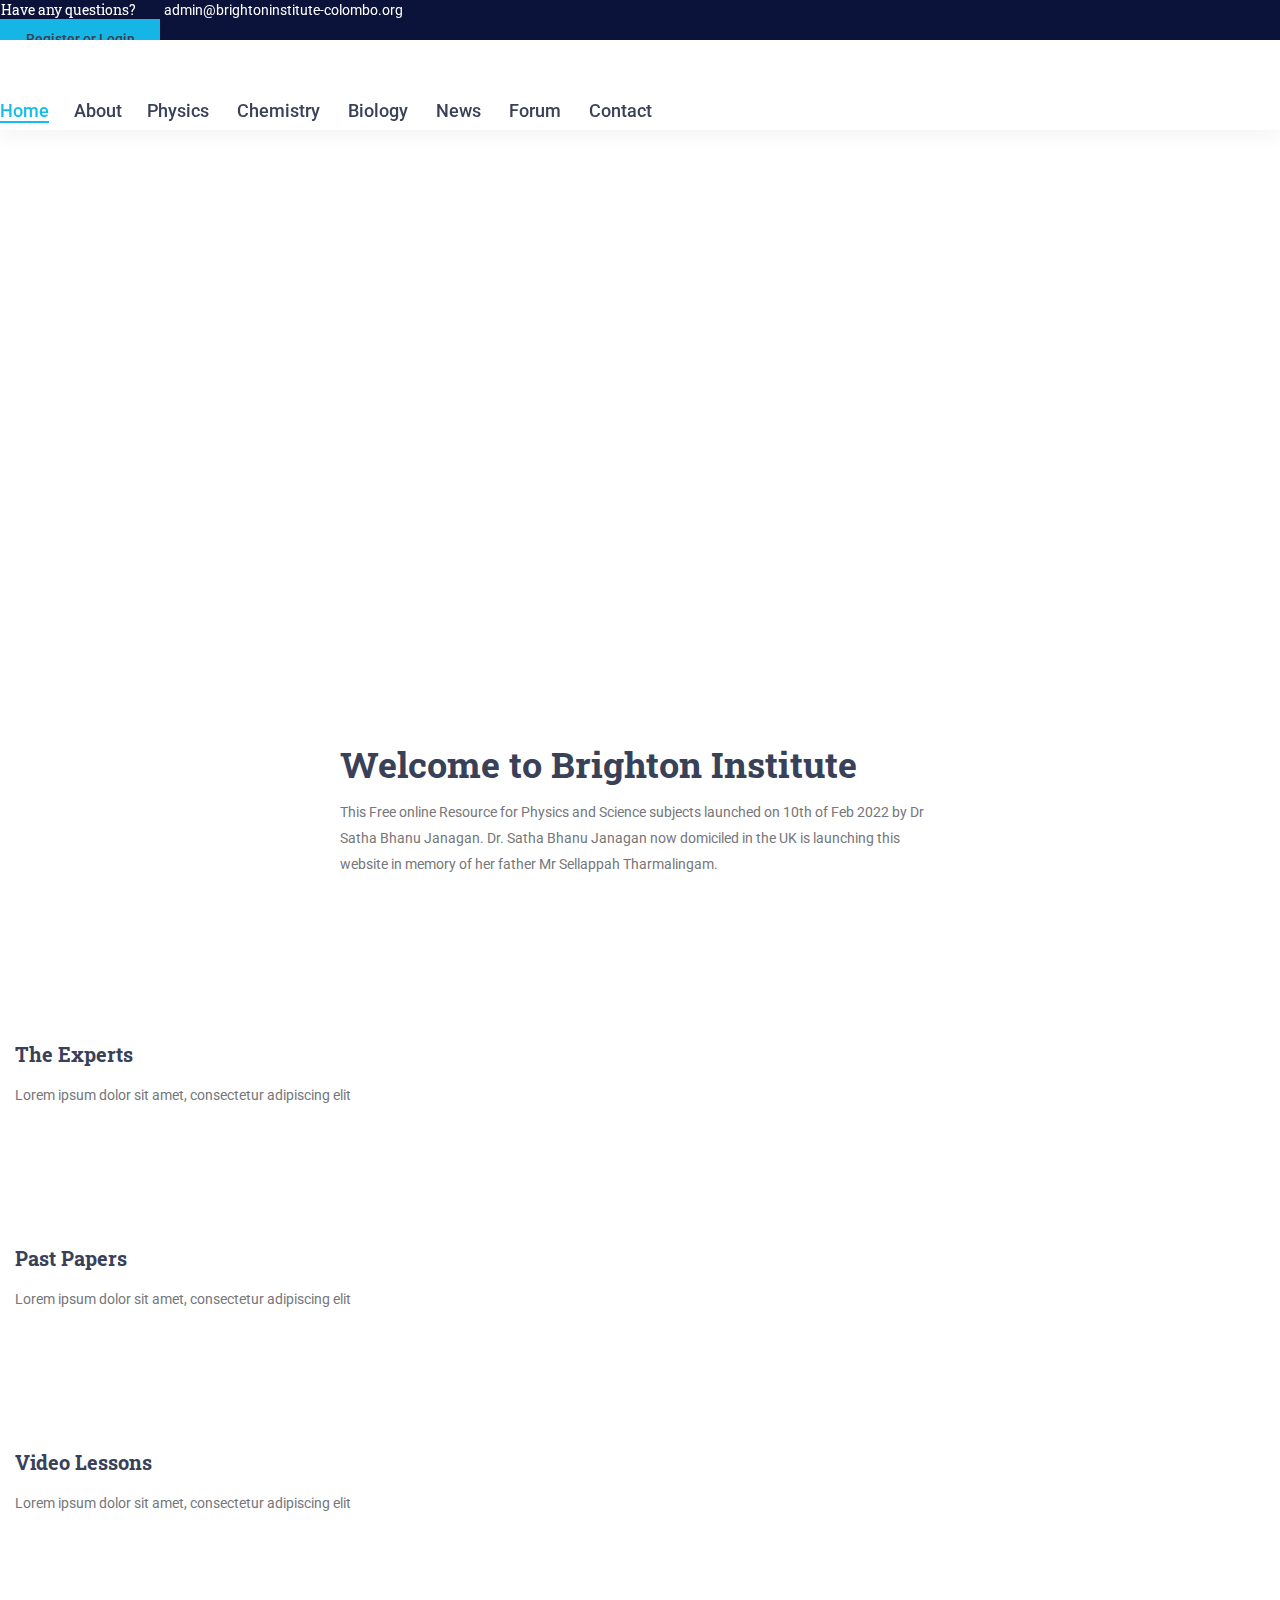
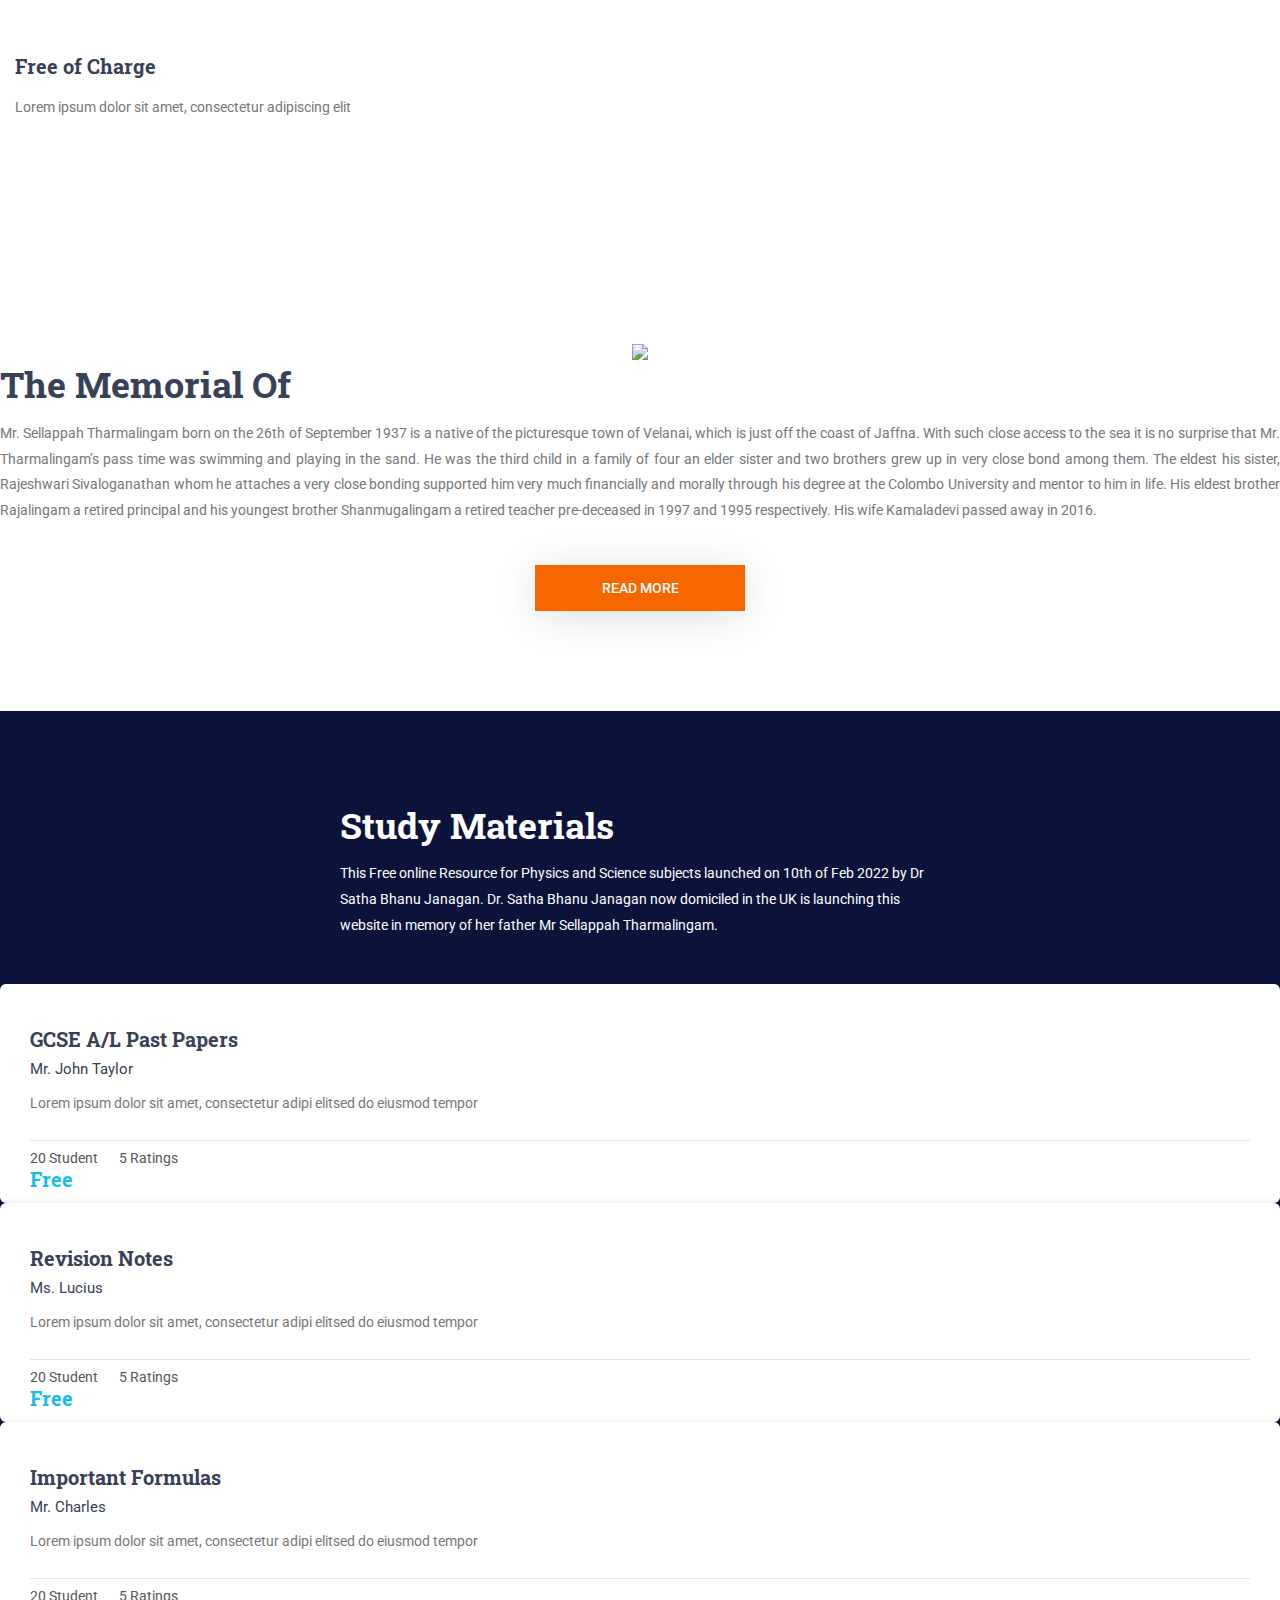
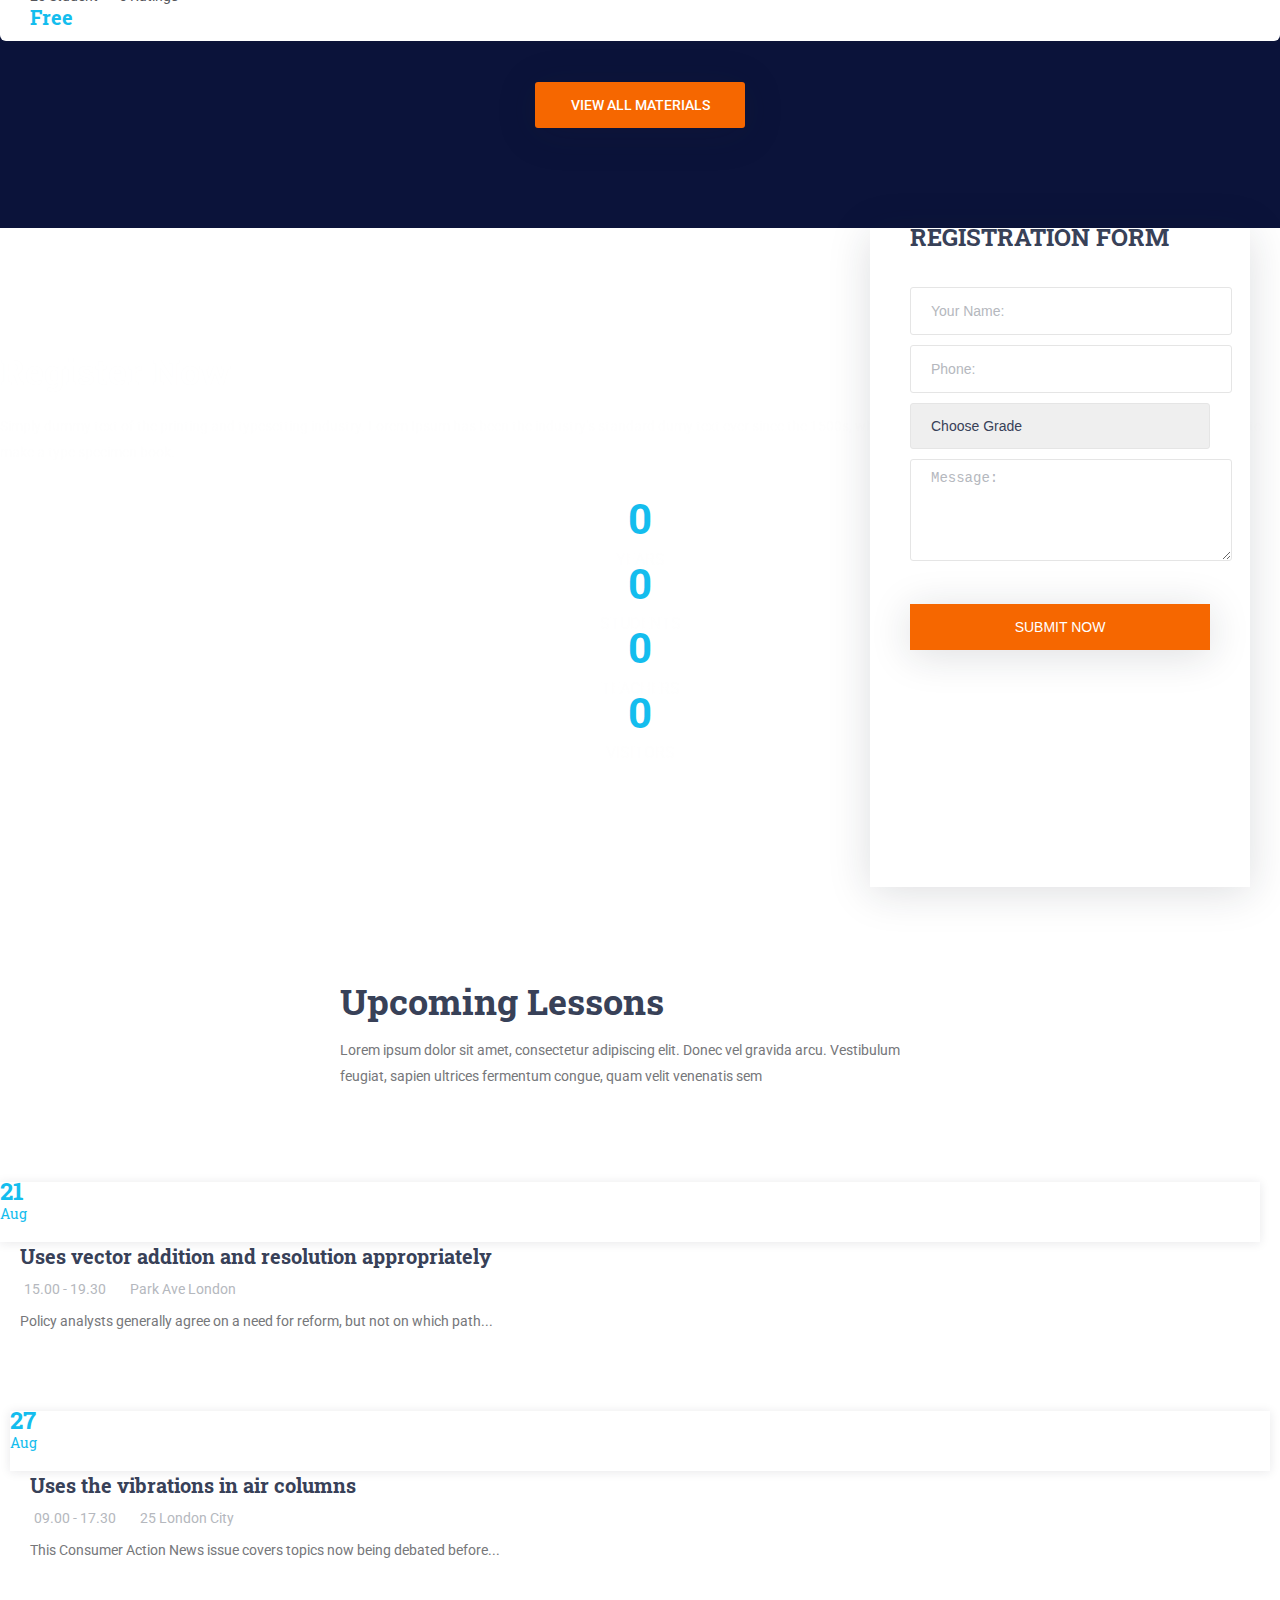
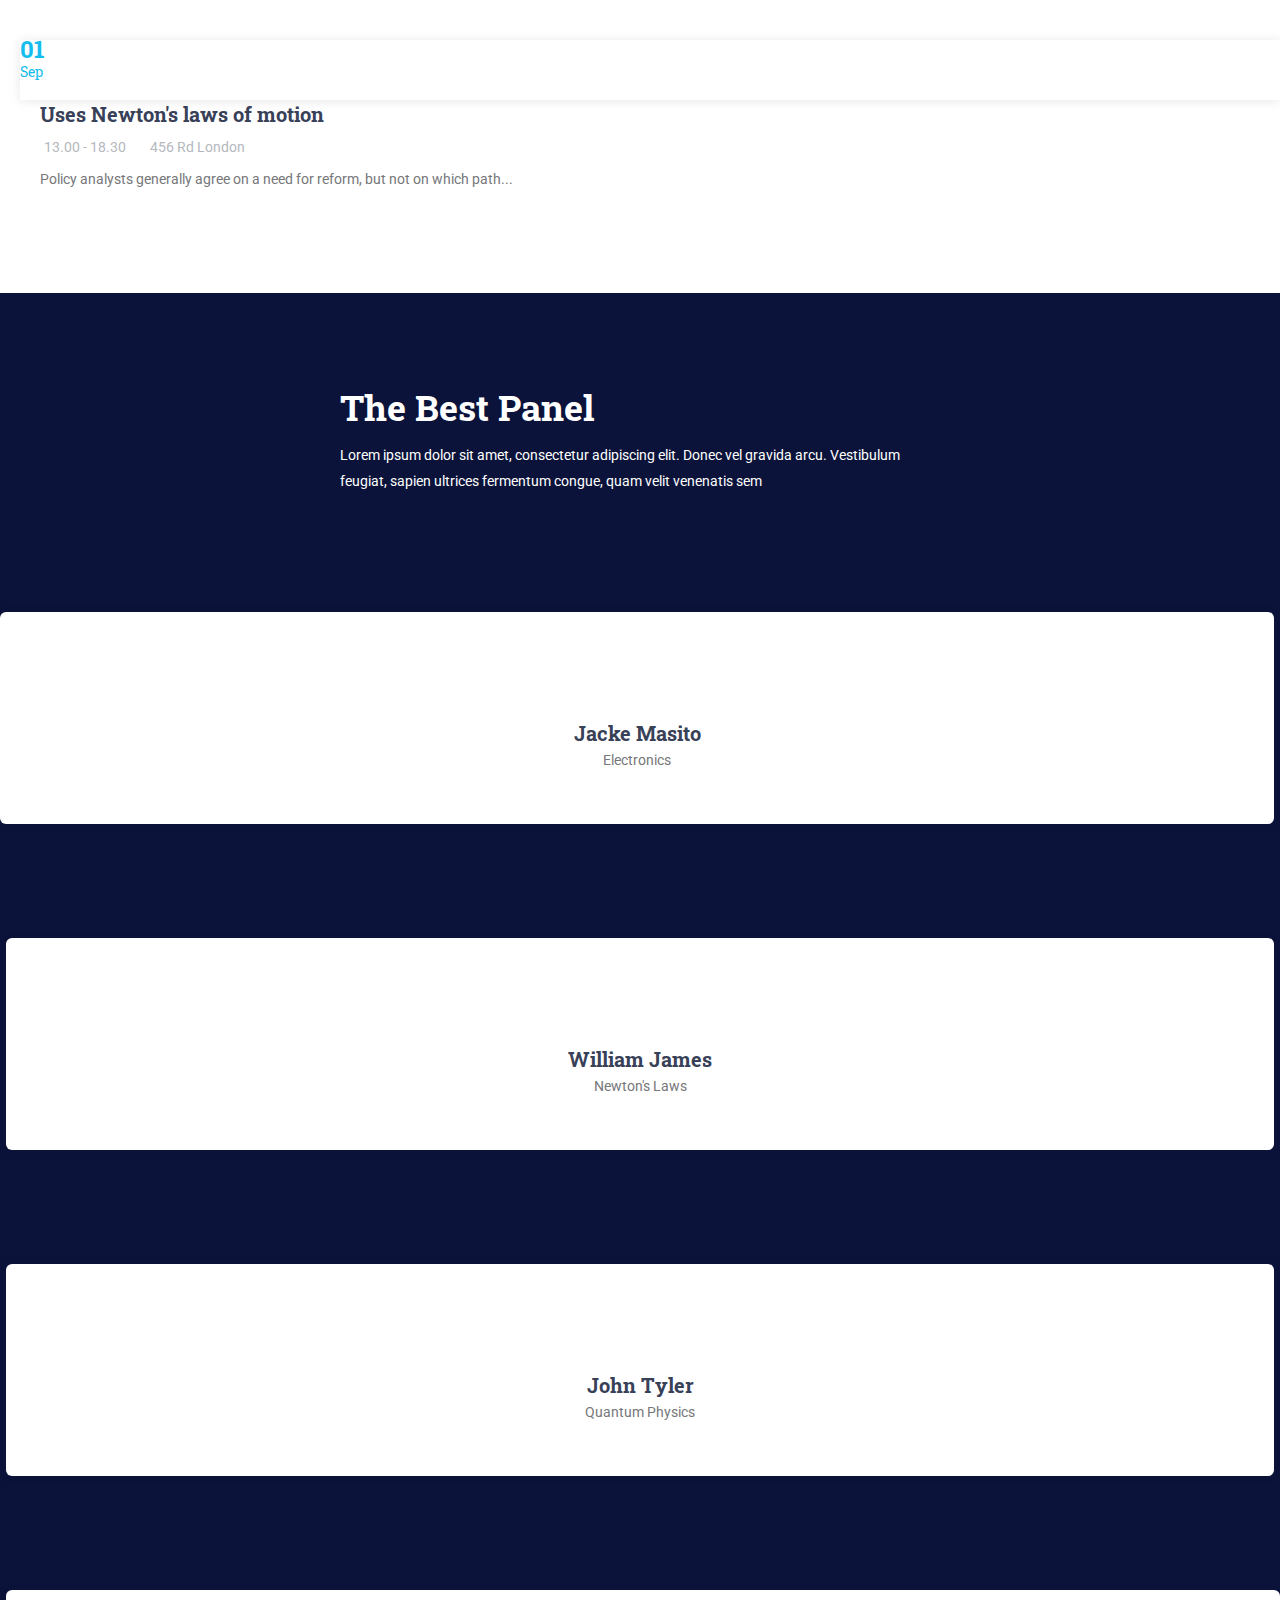
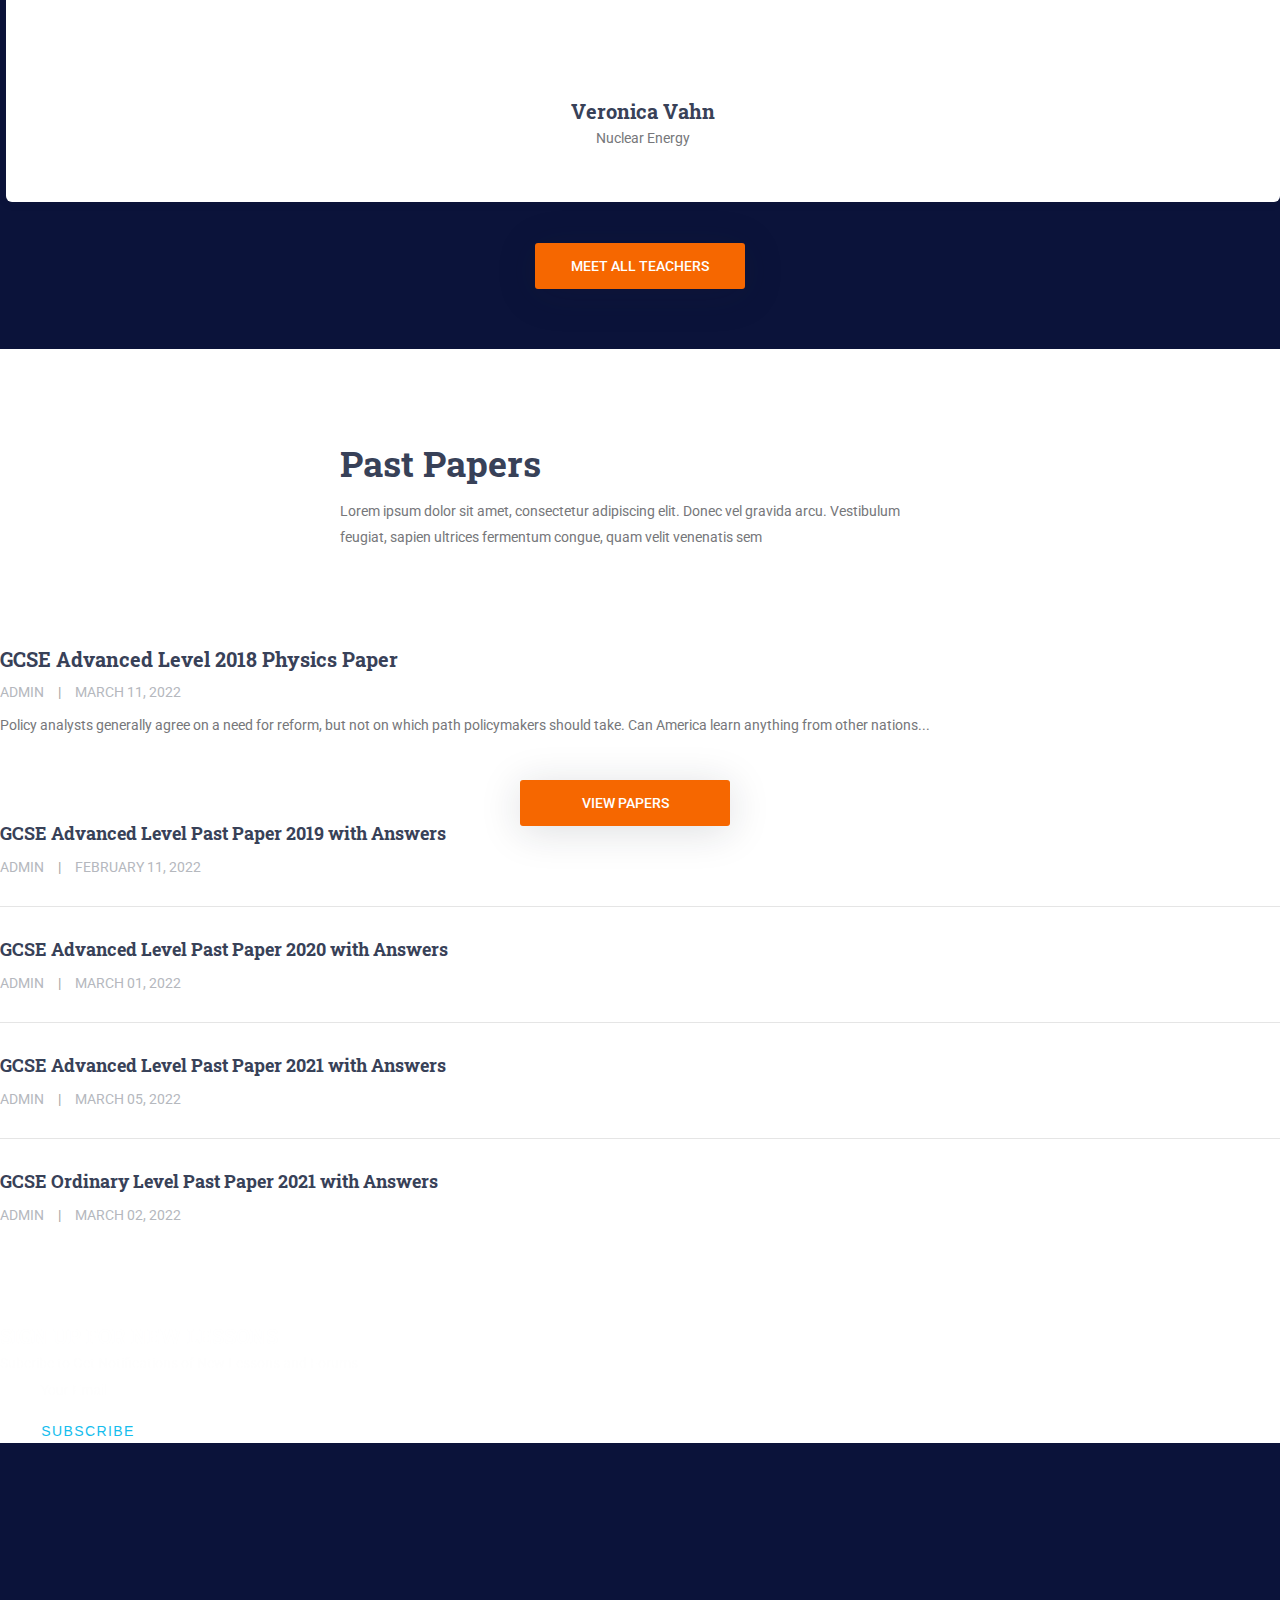
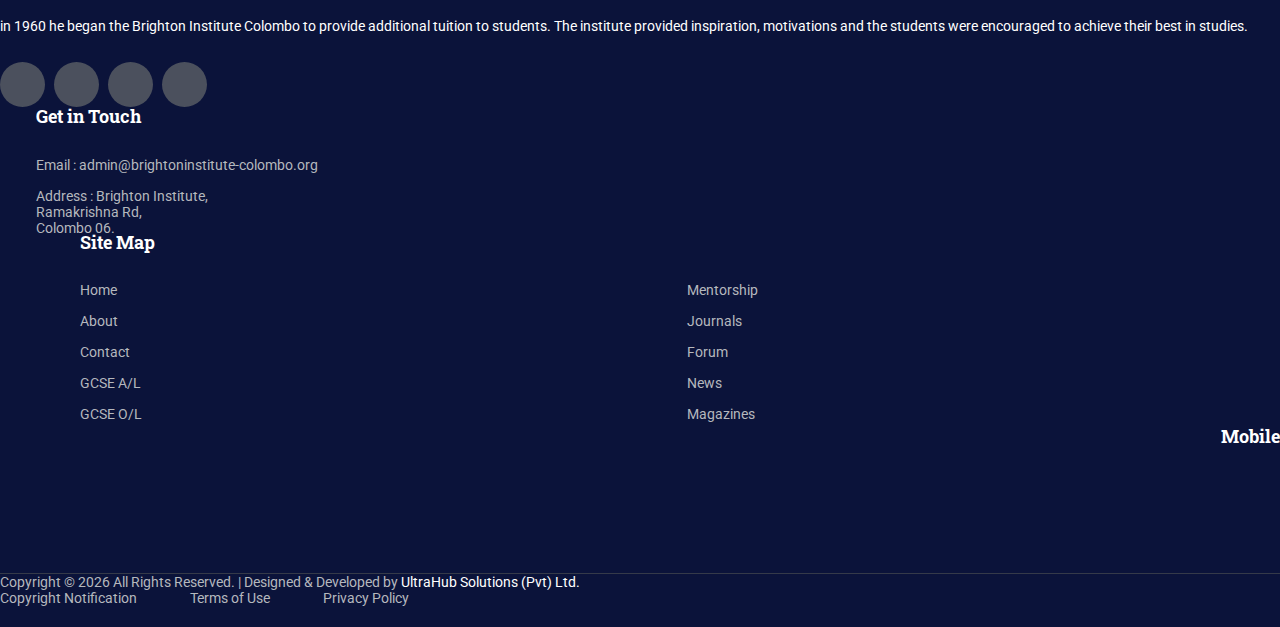
==== commit fa89bebc: "mail cahnged" ====
--- a/index.html
+++ b/index.html
@@ -97,11 +97,11 @@
                       <li><div class="question">Have any questions?</div></li>
                       <li>
                         <i class="fa fa-envelope-o" aria-hidden="true"></i>
-                        <div>brighton.inst263@gmail.com</div>
+                        <div>admin@brightoninstitute-colombo.org</div>
                       </li>
                       <li>
-                        <i class="fa fa-phone" aria-hidden="true"></i>
-                        <div>+(44) 7852 392 229</div>
+                        <i class="fa fa-phone" aria-hidden="true" style ="display: none;"></i>
+                        <div style ="display: none;">+(44) 7852 392 229</div>
                       </li>
                     </ul>
                     <div class="top_bar_login ml-auto">
@@ -1305,7 +1305,7 @@
                               height: 60px;
                               background-size: contain;
                               background-repeat: no-repeat;
-                              filter: invert(100%);
+                              filter: invert(0%);
                             "
                           ></div>
                         </a>
@@ -1354,8 +1354,8 @@
                       <div class="footer_title">Get in Touch</div>
                       <div class="footer_contact_info">
                         <ul>
-                          <li>Email : brighton.inst23@gmail.com</li>
-                          <li>Phone : +(44) 7852 392 229</li>
+                          <li>Email : admin@brightoninstitute-colombo.org</li>
+                          <li style ="display: none;">Phone : +(44) 7852 392 229</li>
                           <li>
                             Address : Brighton Institute, <br />
                             Ramakrishna Rd, <br />
